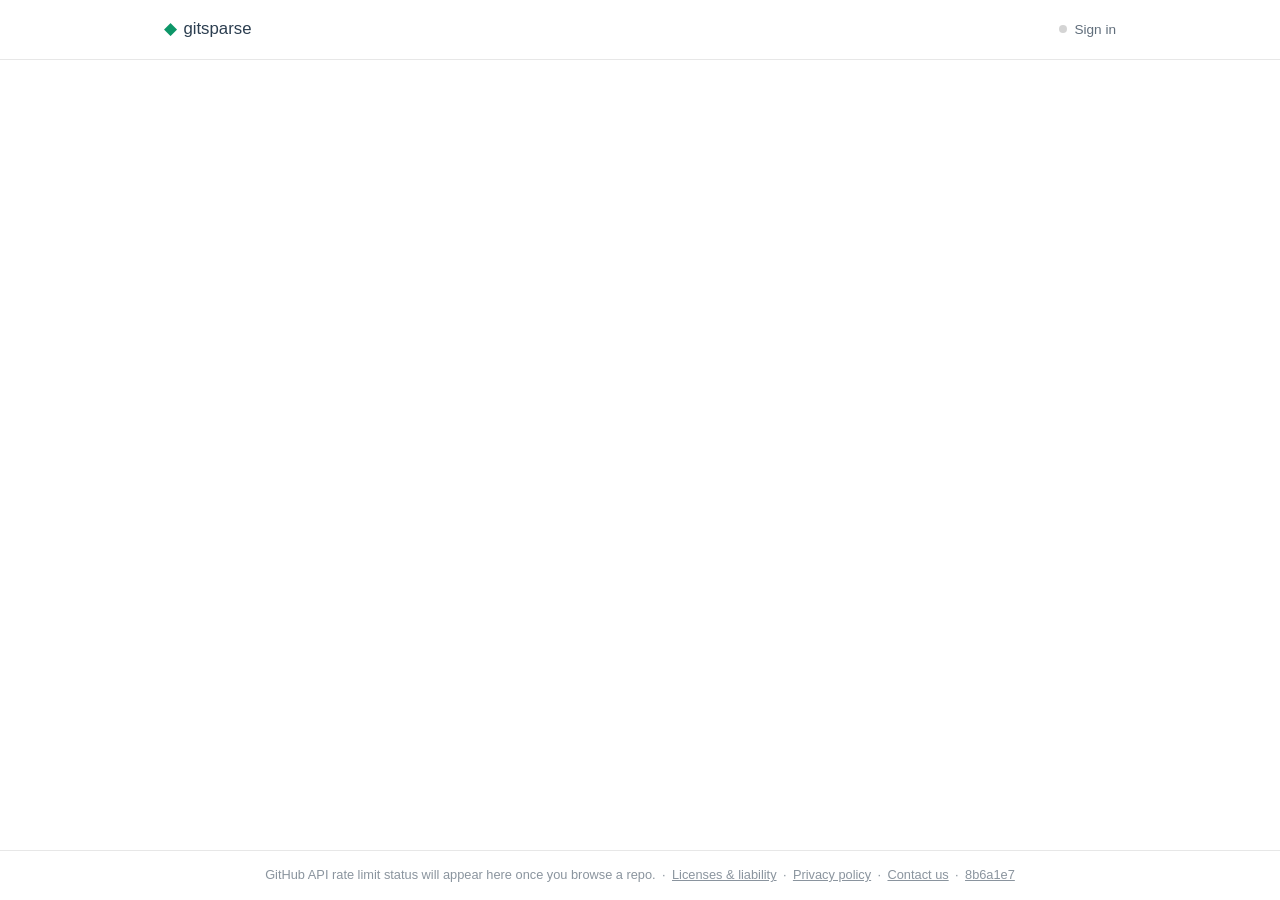
==== index.html @ f4ab6901 "Deploy 8b6a1e7bdf6bcc2fef080df11fe97173feb3bd95 gitsparse/gitsparse@8b6a1e7bdf6bcc2fef080df11fe97173" ====
<!DOCTYPE html><html lang="en"><head>
    <meta charset="UTF-8">
    <link rel="icon" href="/favicon.ico">
    <meta name="viewport" content="width=device-width, initial-scale=1.0">
    <meta name="google-adsense-account" content="ca-pub-4650224793268391">

    <title>gitsparse — download just a folder from any GitHub repo</title>
    <meta name="description" content="Paste a GitHub folder URL and gitsparse previews and zips up just that subfolder — no cloning the whole repo, no backend, entirely in your browser.">
    <link rel="canonical" href="https://gitsparse.com/">
    <meta name="robots" content="index, follow">

    <meta property="og:type" content="website">
    <meta property="og:site_name" content="gitsparse">
    <meta property="og:url" content="https://gitsparse.com/">
    <meta property="og:title" content="gitsparse — download just a folder from any GitHub repo">
    <meta property="og:description" content="Paste a GitHub folder URL and gitsparse previews and zips up just that subfolder — no cloning the whole repo, no backend, entirely in your browser.">

    <meta name="twitter:card" content="summary">
    <meta name="twitter:title" content="gitsparse — download just a folder from any GitHub repo">
    <meta name="twitter:description" content="Paste a GitHub folder URL and gitsparse previews and zips up just that subfolder — no cloning the whole repo, no backend, entirely in your browser.">

    <script type="application/ld+json">
      {
        "@context": "https://schema.org",
        "@type": "WebApplication",
        "name": "gitsparse",
        "url": "https://gitsparse.com/",
        "description": "Download just a subfolder of a GitHub repository as a zip, without cloning the whole repo. Runs entirely in the browser.",
        "applicationCategory": "DeveloperApplication",
        "operatingSystem": "Any",
        "offers": {
          "@type": "Offer",
          "price": "0",
          "priceCurrency": "USD"
        }
      }
    </script>

    <script type="text/javascript">
      // Un-packs the path that public/404.html redirected here with, restoring the real
      // URL via history.replaceState before the router boots. See
      // https://github.com/rafgraph/spa-github-pages
      (function (l) {
        if (l.search[1] === '/') {
          var decoded = l.search
            .slice(1)
            .split('&')
            .map(function (s) {
              return s.replace(/~and~/g, '&');
            })
            .join('?');
          window.history.replaceState(null, '', l.pathname.slice(0, -1) + decoded + l.hash);
        }
      })(window.location);
    </script>
    <script type="module" crossorigin="" src="/assets/index-CAFtQGKT.js"></script>
    <link rel="stylesheet" crossorigin="" href="/assets/index-BZd_1tlo.css">
  </head>
  <body>
    <div id="app" data-v-app=""><header data-v-5bc2dec6="" class="site-header"><div data-v-5bc2dec6="" class="site-header-inner"><a data-v-5bc2dec6="" href="/" class="router-link-active router-link-exact-active brand" aria-current="page"><span data-v-5bc2dec6="" class="brand-mark">◆</span><span data-v-5bc2dec6="">gitsparse</span></a><div data-v-5bc2dec6="" class="auth-status"><a data-v-5bc2dec6="" href="/auth" class="auth-link"><span data-v-5bc2dec6="" class="dot dot-off"></span> Sign in</a><!----></div></div></header><main data-v-5bc2dec6=""><div data-v-c1a6a18c="" data-v-5bc2dec6="" class="landing"><section data-v-c1a6a18c="" class="hero"><h1 data-v-c1a6a18c="">Download just a slice of a GitHub repo</h1><p data-v-c1a6a18c="" class="tagline"> Paste a link to any folder on GitHub and gitsparse previews the files and zips up only that subfolder — no cloning the whole repo required. </p><form data-v-c1a6a18c="" class="input-row"><input data-v-c1a6a18c="" class="input" type="text" placeholder="https://github.com/microsoft/Web-Dev-For-Beginners/tree/main/4-typing-game" autofocus=""><button data-v-c1a6a18c="" type="submit" class="btn btn-primary">Go</button></form><!----><p data-v-c1a6a18c="" class="example-hint"> Or see it in action: <a data-v-c1a6a18c="" href="/microsoft/Web-Dev-For-Beginners/tree/main/4-typing-game" class="">Web-Dev-For-Beginners/4-typing-game</a></p></section><section data-v-c1a6a18c="" class="instructions card"><h2 data-v-c1a6a18c="">How it works</h2><ol data-v-c1a6a18c=""><li data-v-c1a6a18c="">Paste any GitHub folder link into the box above, or</li><li data-v-c1a6a18c=""> just swap the domain in your browser's address bar yourself — no need to visit GitHub first: </li></ol><div data-v-c1a6a18c="" class="example"><div data-v-c1a6a18c="" class="example-row"><span data-v-c1a6a18c="" class="example-label">GitHub</span><code data-v-c1a6a18c="">github.com/microsoft/Web-Dev-For-Beginners/tree/main/4-typing-game</code></div><div data-v-c1a6a18c="" class="example-arrow">↓</div><div data-v-c1a6a18c="" class="example-row"><span data-v-c1a6a18c="" class="example-label accent">gitsparse</span><code data-v-c1a6a18c="">gitsparse.com/microsoft/Web-Dev-For-Beginners/tree/main/4-typing-game</code></div></div><p data-v-c1a6a18c="" class="note"> Works on a whole repo too — <code data-v-c1a6a18c="">gitsparse.com/microsoft/Web-Dev-For-Beginners</code> browses everything from the root. </p></section></div></main><footer data-v-5bc2dec6="" class="site-footer"><div data-v-5bc2dec6="" class="site-footer-inner"><span data-v-5bc2dec6="">GitHub API rate limit status will appear here once you browse a repo.</span><span data-v-5bc2dec6="" class="sep">·</span><a data-v-5bc2dec6="" href="/legal" class="">Licenses &amp; liability</a><span data-v-5bc2dec6="" class="sep">·</span><a data-v-5bc2dec6="" href="/privacy" class="">Privacy policy</a><span data-v-5bc2dec6="" class="sep">·</span><a data-v-5bc2dec6="" href="https://github.com/gitsparse/gitsparse.github.io/issues" target="_blank" rel="noopener noreferrer">Contact us</a><span data-v-5bc2dec6="" class="sep">·</span><a data-v-5bc2dec6="" href="https://github.com/gitsparse/gitsparse/commit/8b6a1e7bdf6bcc2fef080df11fe97173feb3bd95" target="_blank" rel="noopener noreferrer">8b6a1e7</a></div></footer></div>
  

</body></html>
---- assets/index-BZd_1tlo.css ----
:root{--vt-c-white:#fff;--vt-c-white-soft:#f8f8f8;--vt-c-white-mute:#f2f2f2;--vt-c-black:#181818;--vt-c-black-soft:#222;--vt-c-black-mute:#282828;--vt-c-indigo:#2c3e50;--vt-c-divider-light-1:#3c3c3c4a;--vt-c-divider-light-2:#3c3c3c1f;--vt-c-divider-dark-1:#545454a6;--vt-c-divider-dark-2:#5454547a;--vt-c-text-light-1:var(--vt-c-indigo);--vt-c-text-light-2:#3c3c3ca8;--vt-c-text-dark-1:var(--vt-c-white);--vt-c-text-dark-2:#ebebeba3;--color-background:var(--vt-c-white);--color-background-soft:var(--vt-c-white-soft);--color-background-mute:var(--vt-c-white-mute);--color-border:var(--vt-c-divider-light-2);--color-border-hover:var(--vt-c-divider-light-1);--color-heading:var(--vt-c-text-light-1);--color-text:var(--vt-c-text-light-1);--color-accent:#0d9668;--color-accent-hover:#0b7a55;--color-accent-soft:#0d96681f;--radius-sm:6px;--radius-md:12px;--section-gap:160px}@media (prefers-color-scheme:dark){:root{--color-background:var(--vt-c-black);--color-background-soft:var(--vt-c-black-soft);--color-background-mute:var(--vt-c-black-mute);--color-border:var(--vt-c-divider-dark-2);--color-border-hover:var(--vt-c-divider-dark-1);--color-heading:var(--vt-c-text-dark-1);--color-text:var(--vt-c-text-dark-2);--color-accent:#22c38e;--color-accent-hover:#2fdaa1;--color-accent-soft:#22c38e29}}*,:before,:after{box-sizing:border-box;margin:0;font-weight:400}body{min-height:100vh;color:var(--color-text);background:var(--color-background);text-rendering:optimizelegibility;-webkit-font-smoothing:antialiased;-moz-osx-font-smoothing:grayscale;font-family:Inter,-apple-system,BlinkMacSystemFont,Segoe UI,Roboto,Oxygen,Ubuntu,Cantarell,Fira Sans,Droid Sans,Helvetica Neue,sans-serif;font-size:15px;line-height:1.6;transition:color .5s,background-color .5s}#app{min-height:100vh;font-weight:400}a{color:var(--color-accent);text-decoration:none;transition:color .2s}@media (hover:hover){a:hover{color:var(--color-accent-hover)}}.btn{border-radius:var(--radius-sm);border:1px solid var(--color-border);background:var(--color-background-soft);color:var(--color-text);cursor:pointer;justify-content:center;align-items:center;gap:.4rem;padding:.65rem 1.15rem;font-family:inherit;font-size:.95rem;font-weight:600;transition:background-color .15s,border-color .15s,opacity .15s;display:inline-flex}.btn:hover:not(:disabled){border-color:var(--color-border-hover)}.btn:disabled{opacity:.5;cursor:not-allowed}.btn-primary{background:var(--color-accent);border-color:var(--color-accent);color:#fff}.btn-primary:hover:not(:disabled){background:var(--color-accent-hover);border-color:var(--color-accent-hover)}.input{border-radius:var(--radius-sm);border:1px solid var(--color-border);background:var(--color-background-soft);color:var(--color-text);padding:.65rem .9rem;font-family:inherit;font-size:.95rem;transition:border-color .15s,box-shadow .15s}.input:focus{border-color:var(--color-accent);box-shadow:0 0 0 3px var(--color-accent-soft);outline:none}.card{border:1px solid var(--color-border);border-radius:var(--radius-md);background:var(--color-background-soft)}code{font-family:ui-monospace,SFMono-Regular,Menlo,Consolas,Liberation Mono,monospace}main[data-v-5bc2dec6]{padding-bottom:3.5rem}.site-header[data-v-5bc2dec6]{border-bottom:1px solid var(--color-border)}.site-header-inner[data-v-5bc2dec6]{justify-content:space-between;align-items:center;max-width:1000px;margin:0 auto;padding:1rem 1.5rem;display:flex}.brand[data-v-5bc2dec6]{color:var(--color-heading);align-items:center;gap:.4rem;font-size:1.05rem;font-weight:700;display:inline-flex}.brand[data-v-5bc2dec6]:hover{color:var(--color-heading)}.brand-mark[data-v-5bc2dec6]{color:var(--color-accent)}.auth-status[data-v-5bc2dec6]{align-items:center;gap:.75rem;display:flex}.auth-link[data-v-5bc2dec6]{color:var(--color-text);opacity:.75;align-items:center;gap:.45rem;font-size:.85rem;display:inline-flex}.auth-link[data-v-5bc2dec6]:hover{opacity:1;color:var(--color-heading)}.sign-out-btn[data-v-5bc2dec6]{font:inherit;color:var(--color-text);opacity:.6;border:1px solid var(--color-border);border-radius:var(--radius-sm);cursor:pointer;background:0 0;padding:.25rem .6rem;font-size:.8rem;transition:opacity .15s,border-color .15s}.sign-out-btn[data-v-5bc2dec6]:hover{opacity:1;border-color:var(--color-border-hover);color:var(--color-heading)}.dot[data-v-5bc2dec6]{border-radius:50%;flex:none;width:.5rem;height:.5rem}.dot-on[data-v-5bc2dec6]{background:var(--color-accent)}.dot-off[data-v-5bc2dec6]{background:var(--color-border-hover)}.site-footer[data-v-5bc2dec6]{border-top:1px solid var(--color-border);background:var(--color-background);position:fixed;bottom:0;left:0;right:0}.site-footer-inner[data-v-5bc2dec6]{opacity:.55;text-align:center;max-width:1000px;margin:0 auto;padding:.9rem 1.5rem;font-size:.8rem}.site-footer-inner .sep[data-v-5bc2dec6]{margin:0 .4rem}.site-footer-inner a[data-v-5bc2dec6]{color:inherit;text-decoration:underline}.site-footer-inner a[data-v-5bc2dec6]:hover{color:var(--color-accent)}.repo-browser[data-v-0485029e]{max-width:900px;margin:0 auto;padding:2rem 1.5rem 3rem}.breadcrumbs[data-v-0485029e]{word-break:break-word;margin-bottom:1.25rem;font-size:.95rem}.crumb[data-v-0485029e]{color:var(--color-heading);font-weight:600}.branch-select[data-v-0485029e]{font:inherit;color:var(--color-text);opacity:.75;border:none;border-bottom:1px dashed var(--color-border-hover);cursor:pointer;background:0 0;border-radius:0;max-width:12rem;padding:0 .1rem;font-size:.9rem}.branch-select[data-v-0485029e]:hover,.branch-select[data-v-0485029e]:focus{opacity:1;color:var(--color-heading);outline:none}.sep[data-v-0485029e]{opacity:.4;margin:0 .3rem}.toolbar[data-v-0485029e]{flex-wrap:wrap;align-items:center;gap:.9rem;margin-bottom:1.5rem;padding:1rem 1.25rem;display:flex}.estimate[data-v-0485029e]{opacity:.75;font-size:.88rem}.license-badge[data-v-0485029e]{background:var(--color-background-mute);color:var(--color-text);opacity:.8;border-radius:999px;align-items:center;gap:.35rem;padding:.25rem .6rem;font-size:.8rem;display:inline-flex}.license-badge[data-v-0485029e]:hover{opacity:1;color:var(--color-heading)}.root-note[data-v-0485029e]{opacity:.85;flex-direction:column;gap:.5rem;font-size:.88rem;display:flex}.clone-cmd[data-v-0485029e]{border:1px solid var(--color-border);border-radius:var(--radius-sm);background:var(--color-background);color:var(--color-text);cursor:pointer;align-self:flex-start;align-items:center;gap:.6rem;padding:.4rem .7rem;font-family:inherit;transition:border-color .15s;display:inline-flex}.clone-cmd[data-v-0485029e]:hover{border-color:var(--color-accent)}.clone-cmd code[data-v-0485029e]{font-size:.85rem}.clone-cmd-hint[data-v-0485029e]{opacity:.65;white-space:nowrap;font-size:.75rem}.status[data-v-0485029e]{text-align:center;opacity:.7;padding:2rem 0}.status.error[data-v-0485029e]{color:#e5484d;opacity:1}.error[data-v-0485029e]{color:#e5484d}.error-block[data-v-0485029e]{text-align:center;padding:2rem 0 1rem}.tech-details[data-v-0485029e]{text-align:left;border:1px solid var(--color-border);border-radius:var(--radius-sm);max-width:32rem;margin:1rem auto 0;padding:.5rem .9rem;font-size:.85rem}.tech-details summary[data-v-0485029e]{cursor:pointer;color:var(--color-text);opacity:.75}.tech-details dl[data-v-0485029e]{grid-template-columns:auto 1fr;gap:.35rem .75rem;margin:.75rem 0 .25rem;display:grid}.tech-details dt[data-v-0485029e]{opacity:.6;white-space:nowrap}.tech-details dd[data-v-0485029e]{word-break:break-word;margin:0}.tech-details code[data-v-0485029e]{font-size:.82rem}.entries[data-v-0485029e]{overflow:hidden}.entry-row[data-v-0485029e]{border-bottom:1px solid var(--color-border);color:var(--color-text);align-items:center;gap:.65rem;padding:.6rem 1.1rem;display:flex}.entry-row[data-v-0485029e]:last-child{border-bottom:none}.entry-row.is-dir[data-v-0485029e]{cursor:pointer}@media (hover:hover){.entry-row.is-dir[data-v-0485029e]:hover{background:var(--color-background-mute)}}.entry-icon[data-v-0485029e]{flex:none;font-size:.95rem}.entry-name[data-v-0485029e]{overflow-wrap:anywhere;flex:1;font-size:.92rem}.entry-row.is-dir .entry-name[data-v-0485029e]{color:var(--color-heading);font-weight:500}.entry-size[data-v-0485029e]{opacity:.6;white-space:nowrap;flex:none;font-size:.85rem}.entries .status[data-v-0485029e]{padding:1.5rem}.landing[data-v-c1a6a18c]{flex-direction:column;gap:2.5rem;max-width:720px;margin:0 auto;padding:4rem 1.5rem 3rem;display:flex}.hero[data-v-c1a6a18c]{text-align:center}h1[data-v-c1a6a18c]{color:var(--color-heading);margin:0 0 .9rem;font-size:2.1rem;line-height:1.25}.tagline[data-v-c1a6a18c]{color:var(--color-text);opacity:.75;max-width:34rem;margin:0 auto 2rem}.input-row[data-v-c1a6a18c]{gap:.6rem;display:flex}.input-row .input[data-v-c1a6a18c]{flex:1;font-size:1rem}.input-row .btn[data-v-c1a6a18c]{padding-left:1.5rem;padding-right:1.5rem}.error[data-v-c1a6a18c]{color:#e5484d;text-align:left;margin-top:.85rem;font-size:.9rem}.example-hint[data-v-c1a6a18c]{opacity:.7;margin-top:.85rem;font-size:.85rem}.instructions[data-v-c1a6a18c]{padding:1.75rem 2rem}.instructions h2[data-v-c1a6a18c]{color:var(--color-heading);margin:0 0 .9rem;font-size:1.05rem}.instructions ol[data-v-c1a6a18c]{opacity:.85;flex-direction:column;gap:.3rem;margin:0 0 1.25rem;padding-left:1.25rem;display:flex}.example[data-v-c1a6a18c]{border-radius:var(--radius-sm);background:var(--color-background);flex-direction:column;align-items:center;gap:.4rem;padding:1.1rem;display:flex}.example-row[data-v-c1a6a18c]{align-items:center;gap:.6rem;width:100%;display:flex}.example-label[data-v-c1a6a18c]{text-transform:uppercase;letter-spacing:.04em;opacity:.6;text-align:right;flex:0 0 5.5rem;font-size:.75rem;font-weight:600}.example-label.accent[data-v-c1a6a18c]{color:var(--color-accent);opacity:1}.example-row code[data-v-c1a6a18c]{background:var(--color-background-mute);word-break:break-all;border-radius:4px;flex:1;padding:.35rem .6rem;font-size:.85rem}.example-arrow[data-v-c1a6a18c]{opacity:.4;font-size:.9rem}.note[data-v-c1a6a18c]{opacity:.7;margin-top:1.1rem;font-size:.88rem}.auth-page[data-v-676f521e]{max-width:640px;margin:0 auto;padding:3rem 1.5rem}h1[data-v-676f521e]{color:var(--color-heading);margin:0 0 .75rem;font-size:1.6rem}.tagline[data-v-676f521e]{opacity:.75;margin:0 0 1.75rem}.card[data-v-676f521e]{margin-bottom:1.5rem;padding:1.5rem 1.75rem}.status-card[data-v-676f521e]{flex-wrap:wrap;justify-content:space-between;align-items:center;gap:1rem;display:flex}.status-line[data-v-676f521e]{align-items:center;gap:.5rem;margin:0;display:flex}.dot[data-v-676f521e]{border-radius:50%;flex:none;width:.55rem;height:.55rem}.dot-on[data-v-676f521e]{background:var(--color-accent)}.dot-off[data-v-676f521e]{background:var(--color-border-hover)}.token-hint[data-v-676f521e]{opacity:.7;margin-left:.25rem;font-size:.85rem}.instructions h2[data-v-676f521e]{color:var(--color-heading);margin:0 0 .9rem;font-size:1.05rem}.instructions ol[data-v-676f521e]{opacity:.9;flex-direction:column;gap:.5rem;margin:0 0 1.5rem;padding-left:1.25rem;display:flex}.token-row[data-v-676f521e]{gap:.6rem;display:flex}.token-row .input[data-v-676f521e]{flex:1;font-family:ui-monospace,SFMono-Regular,Menlo,Consolas,monospace}.result[data-v-676f521e]{margin-top:.85rem;font-size:.9rem}.result.ok[data-v-676f521e]{color:var(--color-accent)}.result.error[data-v-676f521e]{color:#e5484d}.note[data-v-676f521e]{opacity:.65;margin-top:1.25rem;font-size:.85rem}.download-page[data-v-ebc4fee3]{max-width:560px;margin:0 auto;padding:3rem 1.5rem}.target[data-v-ebc4fee3]{text-align:center;opacity:.85;word-break:break-word;margin:0 0 1.75rem}.target strong[data-v-ebc4fee3]{color:var(--color-heading)}.branch-tag[data-v-ebc4fee3]{background:var(--color-background-mute);opacity:.75;border-radius:999px;margin-left:.5rem;padding:.1rem .5rem;font-size:.8rem}.steps[data-v-ebc4fee3]{margin:0;padding:.5rem 0;list-style:none}.step[data-v-ebc4fee3]{align-items:flex-start;gap:.75rem;padding:.75rem 1.25rem;display:flex}.step-icon[data-v-ebc4fee3]{text-align:center;opacity:.5;flex:none;width:1.2rem;font-size:.95rem;line-height:1.5rem}.step.done .step-icon[data-v-ebc4fee3]{color:var(--color-accent);opacity:1}.step.error .step-icon[data-v-ebc4fee3]{color:#e5484d;opacity:1}.step.active .step-icon[data-v-ebc4fee3]{color:var(--color-accent);opacity:1;animation:1s ease-in-out infinite pulse-ebc4fee3}@keyframes pulse-ebc4fee3{0%,to{opacity:.3}50%{opacity:1}}.step-text[data-v-ebc4fee3]{flex-direction:column;gap:.15rem;min-width:0;display:flex}.step-label[data-v-ebc4fee3]{font-size:.95rem}.step.pending .step-label[data-v-ebc4fee3]{opacity:.5}.step-detail[data-v-ebc4fee3]{opacity:.6;text-overflow:ellipsis;white-space:nowrap;font-size:.8rem;overflow:hidden}.result-block[data-v-ebc4fee3]{text-align:center;margin-top:1.75rem}.error[data-v-ebc4fee3]{color:#e5484d}.success[data-v-ebc4fee3]{opacity:.85}.license-note[data-v-ebc4fee3]{opacity:.65;margin-top:.5rem;font-size:.85rem}.actions[data-v-ebc4fee3]{justify-content:center;gap:.75rem;margin-top:1rem;display:flex}.terminal-page[data-v-55a815c2]{max-width:640px;margin:0 auto;padding:2.5rem 1.5rem 3rem}.back-link[data-v-55a815c2]{opacity:.7;margin-bottom:1.5rem;font-size:.85rem;display:inline-block}.back-link[data-v-55a815c2]:hover{opacity:1}h1[data-v-55a815c2]{color:var(--color-heading);margin:0 0 .6rem;font-size:1.5rem}.target[data-v-55a815c2]{opacity:.8;word-break:break-word;margin:0 0 2rem}.target strong[data-v-55a815c2]{color:var(--color-heading)}.branch-tag[data-v-55a815c2]{background:var(--color-background-mute);opacity:.75;border-radius:999px;margin-left:.5rem;padding:.1rem .5rem;font-size:.8rem}.step[data-v-55a815c2]{margin-bottom:1.25rem;padding:1.5rem 1.75rem}.step h2[data-v-55a815c2]{color:var(--color-heading);margin:0 0 .6rem;font-size:1rem}.step p[data-v-55a815c2]{opacity:.8;margin:0 0 1rem;font-size:.9rem}.code-block[data-v-55a815c2]{text-align:left;border:1px solid var(--color-border);border-radius:var(--radius-sm);background:var(--color-background);width:100%;color:var(--color-text);cursor:pointer;justify-content:space-between;align-items:flex-start;gap:1rem;padding:.75rem 1rem;font-family:inherit;transition:border-color .15s;display:flex}.code-block[data-v-55a815c2]:hover{border-color:var(--color-accent)}.code-block code[data-v-55a815c2]{white-space:pre-wrap;word-break:break-all;flex:1;font-size:.85rem}.copy-hint[data-v-55a815c2]{opacity:.65;white-space:nowrap;flex:none;font-size:.75rem}.note[data-v-55a815c2]{opacity:.65;font-size:.85rem}.note code[data-v-55a815c2]{font-size:.82rem}.explained-page[data-v-4fae4dad]{max-width:640px;margin:0 auto;padding:2.5rem 1.5rem 3rem}.back-link[data-v-4fae4dad]{opacity:.7;margin-bottom:1.5rem;font-size:.85rem;display:inline-block}.back-link[data-v-4fae4dad]:hover{opacity:1}h1[data-v-4fae4dad]{color:var(--color-heading);margin:0 0 1.75rem;font-size:1.4rem}.step[data-v-4fae4dad]{margin-bottom:1.25rem;padding:1.5rem 1.75rem}.step h2[data-v-4fae4dad]{color:var(--color-heading);margin:0 0 .75rem;font-size:1rem}.step p[data-v-4fae4dad]{opacity:.85;margin:0 0 .85rem;font-size:.92rem;line-height:1.6}.step p[data-v-4fae4dad]:last-child{margin-bottom:0}.step ul[data-v-4fae4dad]{opacity:.85;margin:0 0 .85rem;padding-left:1.25rem;font-size:.92rem;line-height:1.6}.step code[data-v-4fae4dad]{background:var(--color-background-mute);border-radius:4px;padding:.1rem .35rem;font-size:.85rem}.legal-page[data-v-8387b475]{max-width:640px;margin:0 auto;padding:3rem 1.5rem}h1[data-v-8387b475]{color:var(--color-heading);margin:0 0 .75rem;font-size:1.6rem}.tagline[data-v-8387b475]{opacity:.75;margin:0 0 1.75rem}.step[data-v-8387b475]{margin-bottom:1.25rem;padding:1.5rem 1.75rem}.step h2[data-v-8387b475]{color:var(--color-heading);margin:0 0 .75rem;font-size:1rem}.step p[data-v-8387b475]{opacity:.85;margin:0 0 .85rem;font-size:.92rem;line-height:1.6}.step p[data-v-8387b475]:last-child{margin-bottom:0}.privacy-page[data-v-16683fd3]{max-width:640px;margin:0 auto;padding:3rem 1.5rem}h1[data-v-16683fd3]{color:var(--color-heading);margin:0 0 .75rem;font-size:1.6rem}.tagline[data-v-16683fd3]{opacity:.75;margin:0 0 .5rem}.effective-date[data-v-16683fd3]{opacity:.55;margin:0 0 1.75rem;font-size:.8rem}.step[data-v-16683fd3]{margin-bottom:1.25rem;padding:1.5rem 1.75rem}.step h2[data-v-16683fd3]{color:var(--color-heading);margin:0 0 .75rem;font-size:1rem}.step p[data-v-16683fd3]{opacity:.85;margin:0 0 .85rem;font-size:.92rem;line-height:1.6}.step ul[data-v-16683fd3]{margin:0;padding-left:1.25rem;font-size:.92rem;line-height:1.6}.step p[data-v-16683fd3]:last-child,.step ul[data-v-16683fd3]:last-child{margin-bottom:0}
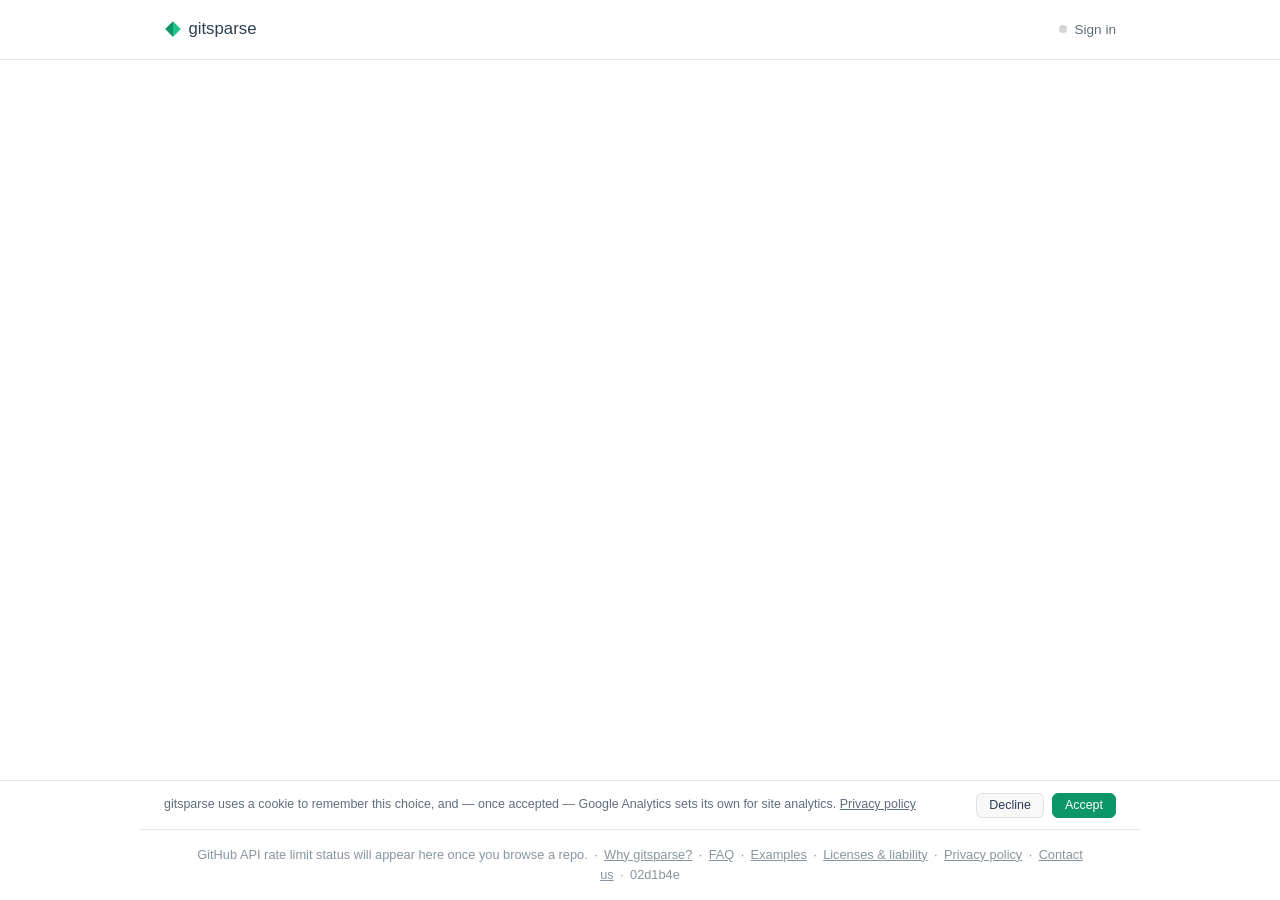
==== commit be84e3f8: "Deploy 02d1b4efd353de932c02ec59373404e5c52d93d1 gitsparse/gitsparse@02d1b4efd353de932c02ec59373404e5" ====
--- a/index.html
+++ b/index.html
@@ -1,11 +1,18 @@
 <!DOCTYPE html><html lang="en"><head>
     <meta charset="UTF-8">
-    <link rel="icon" href="/favicon.ico">
+    <meta http-equiv="Content-Security-Policy" content="default-src 'self'; script-src 'self' https://www.googletagmanager.com; style-src 'self'; img-src 'self'; connect-src 'self' https://api.github.com https://raw.githubusercontent.com https://*.google-analytics.com https://www.googletagmanager.com; frame-src 'none'; object-src 'none'; base-uri 'self'; form-action 'self'; upgrade-insecure-requests">
+    <!--
+      No CSP meta tag here — it's injected by the build-only Vite plugin in
+      vite.config.ts instead, so `npm run dev` isn't left unstyled (see that file for
+      why: dev-mode CSS HMR needs inline <style> tags, which a strict style-src blocks).
+    -->
+    <link rel="icon" type="image/svg+xml" href="/favicon.svg">
+    <link rel="icon" href="/favicon.ico" sizes="any">
+    <link rel="apple-touch-icon" href="/apple-touch-icon.png">
     <meta name="viewport" content="width=device-width, initial-scale=1.0">
-    <meta name="google-adsense-account" content="ca-pub-4650224793268391">
 
     <title>gitsparse — download just a folder from any GitHub repo</title>
-    <meta name="description" content="Paste a GitHub folder URL and gitsparse previews and zips up just that subfolder — no cloning the whole repo, no backend, entirely in your browser.">
+    <meta name="description" content="Paste a GitHub folder URL and gitsparse previews the files and zips up just that subfolder — no cloning the whole repo, no backend, entirely in your browser.">
     <link rel="canonical" href="https://gitsparse.com/">
     <meta name="robots" content="index, follow">
 
@@ -13,11 +20,11 @@
     <meta property="og:site_name" content="gitsparse">
     <meta property="og:url" content="https://gitsparse.com/">
     <meta property="og:title" content="gitsparse — download just a folder from any GitHub repo">
-    <meta property="og:description" content="Paste a GitHub folder URL and gitsparse previews and zips up just that subfolder — no cloning the whole repo, no backend, entirely in your browser.">
+    <meta property="og:description" content="Paste a GitHub folder URL and gitsparse previews the files and zips up just that subfolder — no cloning the whole repo, no backend, entirely in your browser.">
 
     <meta name="twitter:card" content="summary">
     <meta name="twitter:title" content="gitsparse — download just a folder from any GitHub repo">
-    <meta name="twitter:description" content="Paste a GitHub folder URL and gitsparse previews and zips up just that subfolder — no cloning the whole repo, no backend, entirely in your browser.">
+    <meta name="twitter:description" content="Paste a GitHub folder URL and gitsparse previews the files and zips up just that subfolder — no cloning the whole repo, no backend, entirely in your browser.">
 
     <script type="application/ld+json">
       {
@@ -31,33 +38,23 @@
         "offers": {
           "@type": "Offer",
           "price": "0",
-          "priceCurrency": "USD"
+          "priceCurrency": "EUR"
         }
       }
     </script>
 
-    <script type="text/javascript">
-      // Un-packs the path that public/404.html redirected here with, restoring the real
-      // URL via history.replaceState before the router boots. See
-      // https://github.com/rafgraph/spa-github-pages
-      (function (l) {
-        if (l.search[1] === '/') {
-          var decoded = l.search
-            .slice(1)
-            .split('&')
-            .map(function (s) {
-              return s.replace(/~and~/g, '&');
-            })
-            .join('?');
-          window.history.replaceState(null, '', l.pathname.slice(0, -1) + decoded + l.hash);
-        }
-      })(window.location);
-    </script>
-    <script type="module" crossorigin="" src="/assets/index-CAFtQGKT.js"></script>
-    <link rel="stylesheet" crossorigin="" href="/assets/index-BZd_1tlo.css">
+    <!--
+      No Google Analytics tag here — it's loaded dynamically by src/api/analytics.ts,
+      only once the cookie banner is accepted. See that file for why: a static tag here
+      would load unconditionally regardless of the visitor's choice, and its inline
+      config script would be blocked by the CSP anyway (no 'unsafe-inline' in script-src).
+    -->
+    <script src="/spa-decode.js"></script>
+    <script type="module" crossorigin="" src="/assets/index-Zhk2xZ3q.js"></script>
+    <link rel="stylesheet" crossorigin="" href="/assets/index-BF_KJ3vE.css">
   </head>
   <body>
-    <div id="app" data-v-app=""><header data-v-5bc2dec6="" class="site-header"><div data-v-5bc2dec6="" class="site-header-inner"><a data-v-5bc2dec6="" href="/" class="router-link-active router-link-exact-active brand" aria-current="page"><span data-v-5bc2dec6="" class="brand-mark">◆</span><span data-v-5bc2dec6="">gitsparse</span></a><div data-v-5bc2dec6="" class="auth-status"><a data-v-5bc2dec6="" href="/auth" class="auth-link"><span data-v-5bc2dec6="" class="dot dot-off"></span> Sign in</a><!----></div></div></header><main data-v-5bc2dec6=""><div data-v-c1a6a18c="" data-v-5bc2dec6="" class="landing"><section data-v-c1a6a18c="" class="hero"><h1 data-v-c1a6a18c="">Download just a slice of a GitHub repo</h1><p data-v-c1a6a18c="" class="tagline"> Paste a link to any folder on GitHub and gitsparse previews the files and zips up only that subfolder — no cloning the whole repo required. </p><form data-v-c1a6a18c="" class="input-row"><input data-v-c1a6a18c="" class="input" type="text" placeholder="https://github.com/microsoft/Web-Dev-For-Beginners/tree/main/4-typing-game" autofocus=""><button data-v-c1a6a18c="" type="submit" class="btn btn-primary">Go</button></form><!----><p data-v-c1a6a18c="" class="example-hint"> Or see it in action: <a data-v-c1a6a18c="" href="/microsoft/Web-Dev-For-Beginners/tree/main/4-typing-game" class="">Web-Dev-For-Beginners/4-typing-game</a></p></section><section data-v-c1a6a18c="" class="instructions card"><h2 data-v-c1a6a18c="">How it works</h2><ol data-v-c1a6a18c=""><li data-v-c1a6a18c="">Paste any GitHub folder link into the box above, or</li><li data-v-c1a6a18c=""> just swap the domain in your browser's address bar yourself — no need to visit GitHub first: </li></ol><div data-v-c1a6a18c="" class="example"><div data-v-c1a6a18c="" class="example-row"><span data-v-c1a6a18c="" class="example-label">GitHub</span><code data-v-c1a6a18c="">github.com/microsoft/Web-Dev-For-Beginners/tree/main/4-typing-game</code></div><div data-v-c1a6a18c="" class="example-arrow">↓</div><div data-v-c1a6a18c="" class="example-row"><span data-v-c1a6a18c="" class="example-label accent">gitsparse</span><code data-v-c1a6a18c="">gitsparse.com/microsoft/Web-Dev-For-Beginners/tree/main/4-typing-game</code></div></div><p data-v-c1a6a18c="" class="note"> Works on a whole repo too — <code data-v-c1a6a18c="">gitsparse.com/microsoft/Web-Dev-For-Beginners</code> browses everything from the root. </p></section></div></main><footer data-v-5bc2dec6="" class="site-footer"><div data-v-5bc2dec6="" class="site-footer-inner"><span data-v-5bc2dec6="">GitHub API rate limit status will appear here once you browse a repo.</span><span data-v-5bc2dec6="" class="sep">·</span><a data-v-5bc2dec6="" href="/legal" class="">Licenses &amp; liability</a><span data-v-5bc2dec6="" class="sep">·</span><a data-v-5bc2dec6="" href="/privacy" class="">Privacy policy</a><span data-v-5bc2dec6="" class="sep">·</span><a data-v-5bc2dec6="" href="https://github.com/gitsparse/gitsparse.github.io/issues" target="_blank" rel="noopener noreferrer">Contact us</a><span data-v-5bc2dec6="" class="sep">·</span><a data-v-5bc2dec6="" href="https://github.com/gitsparse/gitsparse/commit/8b6a1e7bdf6bcc2fef080df11fe97173feb3bd95" target="_blank" rel="noopener noreferrer">8b6a1e7</a></div></footer></div>
+    <div id="app" data-v-app=""><header data-v-a8cf512c="" class="site-header"><div data-v-a8cf512c="" class="site-header-inner"><a data-v-a8cf512c="" href="/" class="router-link-active router-link-exact-active brand" aria-current="page"><img data-v-a8cf512c="" src="/favicon.svg" alt="" width="18" height="18" class="brand-mark"><span data-v-a8cf512c="">gitsparse</span></a><div data-v-a8cf512c="" class="auth-status"><a data-v-a8cf512c="" href="/auth" class="auth-link"><span data-v-a8cf512c="" class="dot dot-off"></span> Sign in</a><!----></div></div></header><main data-v-a8cf512c="" class="with-cookie-banner"><div data-v-be2ce125="" data-v-a8cf512c="" class="landing"><section data-v-be2ce125="" class="hero"><h1 data-v-be2ce125="">Download just a slice of a GitHub repo</h1><p data-v-be2ce125="" class="tagline"> Paste a link to any folder on GitHub and gitsparse previews the files and zips up only that subfolder — no cloning the whole repo required. </p><form data-v-be2ce125="" class="input-row"><input data-v-be2ce125="" class="input" type="text" placeholder="https://github.com/bradtraversy/vanillawebprojects/tree/master/form-validator" autofocus=""><button data-v-be2ce125="" type="submit" class="btn btn-primary">Go</button></form><!----><p data-v-be2ce125="" class="example-hint"> Or see it in action: <a data-v-be2ce125="" href="/bradtraversy/vanillawebprojects/tree/master/form-validator" class="">vanillawebprojects/form-validator</a></p></section><section data-v-be2ce125="" class="instructions card"><h2 data-v-be2ce125="">How it works</h2><ol data-v-be2ce125=""><li data-v-be2ce125="">Paste any GitHub folder link into the box above, or</li><li data-v-be2ce125=""> just swap the domain in your browser's address bar yourself — no need to visit GitHub first: </li></ol><div data-v-be2ce125="" class="example"><div data-v-be2ce125="" class="example-row"><span data-v-be2ce125="" class="example-label">GitHub</span><code data-v-be2ce125=""><span data-v-be2ce125="" class="domain domain-from">github.com</span>/bradtraversy/vanillawebprojects/tree/master/form-validator</code></div><div data-v-be2ce125="" class="example-arrow">↓</div><div data-v-be2ce125="" class="example-row"><span data-v-be2ce125="" class="example-label accent">gitsparse</span><code data-v-be2ce125=""><span data-v-be2ce125="" class="domain domain-to">gitsparse.com</span>/bradtraversy/vanillawebprojects/tree/master/form-validator</code></div></div><p data-v-be2ce125="" class="note"> Works on a whole repo too — <code data-v-be2ce125="">gitsparse.com/bradtraversy/vanillawebprojects</code> browses everything from the root. </p></section><section data-v-be2ce125="" class="instructions card"><h2 data-v-be2ce125="">Why not just clone it?</h2><p data-v-be2ce125=""> For big folders, or when you need full history, plain git is the better tool — <code data-v-be2ce125="">git clone --filter=blob:none</code> plus <code data-v-be2ce125="">sparse-checkout</code> does this properly; see the <a data-v-be2ce125="" href="/terminal" class="">terminal instructions</a> for the exact commands. gitsparse trades that flexibility for zero setup: no terminal, no git install, works from a phone. It's for the smaller, more common case — you just want one folder, once, without thinking about git flags. More real examples of when that's worth it are on the <a data-v-be2ce125="" href="/examples" class="">examples page</a>. </p></section></div></main><footer data-v-a8cf512c="" class="site-footer"><div data-v-a8cf512c="" class="cookie-row"><p data-v-a8cf512c="" class="cookie-text"> gitsparse uses a cookie to remember this choice, and — once accepted — Google Analytics sets its own for site analytics. <a data-v-a8cf512c="" href="/privacy" class="">Privacy policy</a></p><div data-v-a8cf512c="" class="cookie-actions"><button data-v-a8cf512c="" type="button" class="btn cookie-btn"> Decline </button><button data-v-a8cf512c="" type="button" class="btn btn-primary cookie-btn"> Accept </button></div></div><div data-v-a8cf512c="" class="site-footer-inner"><span data-v-a8cf512c="">GitHub API rate limit status will appear here once you browse a repo.</span><span data-v-a8cf512c="" class="sep">·</span><a data-v-a8cf512c="" href="/about" class="">Why gitsparse?</a><span data-v-a8cf512c="" class="sep">·</span><a data-v-a8cf512c="" href="/faq" class="">FAQ</a><span data-v-a8cf512c="" class="sep">·</span><a data-v-a8cf512c="" href="/examples" class="">Examples</a><span data-v-a8cf512c="" class="sep">·</span><a data-v-a8cf512c="" href="/legal" class="">Licenses &amp; liability</a><span data-v-a8cf512c="" class="sep">·</span><a data-v-a8cf512c="" href="/privacy" class="">Privacy policy</a><span data-v-a8cf512c="" class="sep">·</span><a data-v-a8cf512c="" href="/contact" class="">Contact us</a><span data-v-a8cf512c="" class="sep">·</span><span data-v-a8cf512c="">02d1b4e</span></div></footer></div>
   
 
 </body></html>
--- a/assets/index-BF_KJ3vE.css
+++ b/assets/index-BF_KJ3vE.css
@@ -0,0 +1 @@
+:root{--vt-c-white:#fff;--vt-c-white-soft:#f8f8f8;--vt-c-white-mute:#f2f2f2;--vt-c-black:#181818;--vt-c-black-soft:#222;--vt-c-black-mute:#282828;--vt-c-indigo:#2c3e50;--vt-c-divider-light-1:#3c3c3c4a;--vt-c-divider-light-2:#3c3c3c1f;--vt-c-divider-dark-1:#545454a6;--vt-c-divider-dark-2:#5454547a;--vt-c-text-light-1:var(--vt-c-indigo);--vt-c-text-light-2:#3c3c3ca8;--vt-c-text-dark-1:var(--vt-c-white);--vt-c-text-dark-2:#ebebeba3;--color-background:var(--vt-c-white);--color-background-soft:var(--vt-c-white-soft);--color-background-mute:var(--vt-c-white-mute);--color-border:var(--vt-c-divider-light-2);--color-border-hover:var(--vt-c-divider-light-1);--color-heading:var(--vt-c-text-light-1);--color-text:var(--vt-c-text-light-1);--color-accent:#0d9668;--color-accent-hover:#0b7a55;--color-accent-soft:#0d96681f;--radius-sm:6px;--radius-md:12px;--section-gap:160px}@media (prefers-color-scheme:dark){:root{--color-background:var(--vt-c-black);--color-background-soft:var(--vt-c-black-soft);--color-background-mute:var(--vt-c-black-mute);--color-border:var(--vt-c-divider-dark-2);--color-border-hover:var(--vt-c-divider-dark-1);--color-heading:var(--vt-c-text-dark-1);--color-text:var(--vt-c-text-dark-2);--color-accent:#22c38e;--color-accent-hover:#2fdaa1;--color-accent-soft:#22c38e29}}*,:before,:after{box-sizing:border-box;margin:0;font-weight:400}body{min-height:100vh;color:var(--color-text);background:var(--color-background);text-rendering:optimizelegibility;-webkit-font-smoothing:antialiased;-moz-osx-font-smoothing:grayscale;font-family:Inter,-apple-system,BlinkMacSystemFont,Segoe UI,Roboto,Oxygen,Ubuntu,Cantarell,Fira Sans,Droid Sans,Helvetica Neue,sans-serif;font-size:15px;line-height:1.6;transition:color .5s,background-color .5s}#app{min-height:100vh;font-weight:400}a{color:var(--color-accent);text-decoration:none;transition:color .2s}@media (hover:hover){a:hover{color:var(--color-accent-hover)}}.btn{border-radius:var(--radius-sm);border:1px solid var(--color-border);background:var(--color-background-soft);color:var(--color-text);cursor:pointer;justify-content:center;align-items:center;gap:.4rem;padding:.65rem 1.15rem;font-family:inherit;font-size:.95rem;font-weight:600;transition:background-color .15s,border-color .15s,opacity .15s;display:inline-flex}.btn:hover:not(:disabled){border-color:var(--color-border-hover);color:var(--color-text)}.btn:disabled{opacity:.5;cursor:not-allowed}.btn-primary{background:var(--color-accent);border-color:var(--color-accent);color:#fff}.btn-primary:hover:not(:disabled){background:var(--color-accent-hover);border-color:var(--color-accent-hover);color:#fff}.input{border-radius:var(--radius-sm);border:1px solid var(--color-border);background:var(--color-background-soft);color:var(--color-text);padding:.65rem .9rem;font-family:inherit;font-size:.95rem;transition:border-color .15s,box-shadow .15s}.input:focus{border-color:var(--color-accent);box-shadow:0 0 0 3px var(--color-accent-soft);outline:none}.card{border:1px solid var(--color-border);border-radius:var(--radius-md);background:var(--color-background-soft)}code{font-family:ui-monospace,SFMono-Regular,Menlo,Consolas,Liberation Mono,monospace}main[data-v-a8cf512c]{padding-bottom:3.5rem;transition:padding-bottom .15s}main.with-cookie-banner[data-v-a8cf512c]{padding-bottom:7rem}.site-header[data-v-a8cf512c]{border-bottom:1px solid var(--color-border)}.site-header-inner[data-v-a8cf512c]{justify-content:space-between;align-items:center;max-width:1000px;margin:0 auto;padding:1rem 1.5rem;display:flex}.brand[data-v-a8cf512c]{color:var(--color-heading);align-items:center;gap:.4rem;font-size:1.05rem;font-weight:700;display:inline-flex}.brand[data-v-a8cf512c]:hover{color:var(--color-heading)}.brand-mark[data-v-a8cf512c]{flex:none;display:block}.auth-status[data-v-a8cf512c]{align-items:center;gap:.75rem;display:flex}.auth-link[data-v-a8cf512c]{color:var(--color-text);opacity:.75;align-items:center;gap:.45rem;font-size:.85rem;display:inline-flex}.auth-link[data-v-a8cf512c]:hover{opacity:1;color:var(--color-heading)}.sign-out-btn[data-v-a8cf512c]{font:inherit;color:var(--color-text);opacity:.6;border:1px solid var(--color-border);border-radius:var(--radius-sm);cursor:pointer;background:0 0;padding:.25rem .6rem;font-size:.8rem;transition:opacity .15s,border-color .15s}.sign-out-btn[data-v-a8cf512c]:hover{opacity:1;border-color:var(--color-border-hover);color:var(--color-heading)}.dot[data-v-a8cf512c]{border-radius:50%;flex:none;width:.5rem;height:.5rem}.dot-on[data-v-a8cf512c]{background:var(--color-accent)}.dot-off[data-v-a8cf512c]{background:var(--color-border-hover)}.site-footer[data-v-a8cf512c]{border-top:1px solid var(--color-border);background:var(--color-background);position:fixed;bottom:0;left:0;right:0}.site-footer-inner[data-v-a8cf512c]{opacity:.55;text-align:center;max-width:1000px;margin:0 auto;padding:.9rem 1.5rem;font-size:.8rem}.site-footer-inner .sep[data-v-a8cf512c]{margin:0 .4rem}.site-footer-inner a[data-v-a8cf512c]{color:inherit;text-decoration:underline}.site-footer-inner a[data-v-a8cf512c]:hover{color:var(--color-accent)}.cookie-row[data-v-a8cf512c]{border-bottom:1px solid var(--color-border);flex-wrap:wrap;justify-content:space-between;align-items:center;gap:1rem;max-width:1000px;margin:0 auto;padding:.7rem 1.5rem;display:flex}.cookie-text[data-v-a8cf512c]{opacity:.75;flex:20rem;margin:0;font-size:.78rem}.cookie-text a[data-v-a8cf512c]{color:inherit;text-decoration:underline}.cookie-actions[data-v-a8cf512c]{flex:none;gap:.5rem;display:flex}.cookie-btn[data-v-a8cf512c]{padding:.3rem .75rem;font-size:.78rem;font-weight:500}.repo-browser[data-v-3f5fd938]{max-width:900px;margin:0 auto;padding:2rem 1.5rem 3rem}.breadcrumbs[data-v-3f5fd938]{word-break:break-word;margin-bottom:1.25rem;font-size:.95rem}.crumb[data-v-3f5fd938]{color:var(--color-heading);font-weight:600}.branch-select[data-v-3f5fd938]{font:inherit;color:var(--color-text);opacity:.75;border:none;border-bottom:1px dashed var(--color-border-hover);cursor:pointer;background:0 0;border-radius:0;max-width:12rem;padding:0 .1rem;font-size:.9rem}.branch-select[data-v-3f5fd938]:hover,.branch-select[data-v-3f5fd938]:focus{opacity:1;color:var(--color-heading);outline:none}.sep[data-v-3f5fd938]{opacity:.4;margin:0 .3rem}.toolbar[data-v-3f5fd938]{flex-direction:column;gap:.85rem;margin-bottom:1.5rem;padding:1rem 1.25rem;display:flex}.toolbar>.btn[data-v-3f5fd938],.toolbar>.license-badge[data-v-3f5fd938]{align-self:flex-start}.toolbar-actions[data-v-3f5fd938],.toolbar-meta[data-v-3f5fd938]{flex-wrap:wrap;align-items:center;gap:.75rem;display:flex}.toolbar-meta[data-v-3f5fd938]{border-top:1px solid var(--color-border);padding-top:.85rem}.estimate[data-v-3f5fd938]{opacity:.75;margin-left:auto;font-size:.88rem}.estimate-progress[data-v-3f5fd938]{background:var(--color-border);border:none;border-radius:999px;flex:auto;min-width:6rem;height:.4rem;overflow:hidden}.download-btn[data-v-3f5fd938]{margin-left:auto}.estimate-progress[data-v-3f5fd938]::-webkit-progress-bar{background-color:var(--color-border);background-image:linear-gradient(90deg, transparent 0%, var(--color-accent) 45%, var(--color-accent) 55%, transparent 100%);background-repeat:no-repeat;background-size:50% 100%;border-radius:999px;animation:1.2s ease-in-out infinite estimate-progress-sweep-3f5fd938}.estimate-progress[data-v-3f5fd938]::-moz-progress-bar{background-color:var(--color-border);background-image:linear-gradient(90deg, transparent 0%, var(--color-accent) 45%, var(--color-accent) 55%, transparent 100%);background-repeat:no-repeat;background-size:50% 100%;border-radius:999px;animation:1.2s ease-in-out infinite estimate-progress-sweep-3f5fd938}@keyframes estimate-progress-sweep-3f5fd938{0%{background-position:-60% 0}to{background-position:160% 0}}.license-badge[data-v-3f5fd938]{background:var(--color-background-mute);color:var(--color-text);opacity:.8;border-radius:999px;align-items:center;gap:.35rem;padding:.25rem .6rem;font-size:.8rem;display:inline-flex}.license-badge[data-v-3f5fd938]:hover{opacity:1;color:var(--color-heading)}.root-note[data-v-3f5fd938]{opacity:.85;flex-direction:column;gap:.5rem;font-size:.88rem;display:flex}.clone-cmd[data-v-3f5fd938]{border:1px solid var(--color-border);border-radius:var(--radius-sm);background:var(--color-background);color:var(--color-text);cursor:pointer;align-self:flex-start;align-items:center;gap:.6rem;padding:.4rem .7rem;font-family:inherit;transition:border-color .15s;display:inline-flex}.clone-cmd[data-v-3f5fd938]:hover{border-color:var(--color-accent)}.clone-cmd code[data-v-3f5fd938]{font-size:.85rem}.clone-cmd-hint[data-v-3f5fd938]{opacity:.65;white-space:nowrap;font-size:.75rem}.status[data-v-3f5fd938]{text-align:center;opacity:.7;padding:2rem 0}.status.error[data-v-3f5fd938]{color:#e5484d;opacity:1}.error[data-v-3f5fd938]{color:#e5484d}.error-block[data-v-3f5fd938]{text-align:center;padding:2rem 0 1rem}.error-cta[data-v-3f5fd938]{margin-top:1.25rem}.tech-details[data-v-3f5fd938]{text-align:left;border:1px solid var(--color-border);border-radius:var(--radius-sm);max-width:32rem;margin:1rem auto 0;padding:.5rem .9rem;font-size:.85rem}.tech-details summary[data-v-3f5fd938]{cursor:pointer;color:var(--color-text);opacity:.75}.tech-details dl[data-v-3f5fd938]{grid-template-columns:auto 1fr;gap:.35rem .75rem;margin:.75rem 0 .25rem;display:grid}.tech-details dt[data-v-3f5fd938]{opacity:.6;white-space:nowrap}.tech-details dd[data-v-3f5fd938]{word-break:break-word;margin:0}.tech-details code[data-v-3f5fd938]{font-size:.82rem}.entries[data-v-3f5fd938]{overflow:hidden}.entry-row[data-v-3f5fd938]{border-bottom:1px solid var(--color-border);color:var(--color-text);align-items:center;gap:.65rem;padding:.6rem 1.1rem;display:flex}.entry-row[data-v-3f5fd938]:last-child{border-bottom:none}.entry-row.is-dir[data-v-3f5fd938]{cursor:pointer}@media (hover:hover){.entry-row.is-dir[data-v-3f5fd938]:hover{background:var(--color-background-mute)}}.entry-icon[data-v-3f5fd938]{flex:none;font-size:.95rem}.entry-name[data-v-3f5fd938]{overflow-wrap:anywhere;flex:1;font-size:.92rem}.entry-row.is-dir .entry-name[data-v-3f5fd938]{color:var(--color-heading);font-weight:500}.entry-size[data-v-3f5fd938]{opacity:.6;white-space:nowrap;flex:none;font-size:.85rem}.entries .status[data-v-3f5fd938]{padding:1.5rem}.landing[data-v-be2ce125]{flex-direction:column;gap:2.5rem;max-width:720px;margin:0 auto;padding:4rem 1.5rem 3rem;display:flex}.hero[data-v-be2ce125]{text-align:center}h1[data-v-be2ce125]{color:var(--color-heading);margin:0 0 .9rem;font-size:2.1rem;line-height:1.25}.tagline[data-v-be2ce125]{color:var(--color-text);opacity:.75;max-width:34rem;margin:0 auto 2rem}.input-row[data-v-be2ce125]{gap:.6rem;display:flex}.input-row .input[data-v-be2ce125]{flex:1;font-size:1rem}.input-row .btn[data-v-be2ce125]{padding-left:1.5rem;padding-right:1.5rem}.error[data-v-be2ce125]{color:#e5484d;text-align:left;margin-top:.85rem;font-size:.9rem}.example-hint[data-v-be2ce125]{opacity:.7;margin-top:.85rem;font-size:.85rem}.instructions[data-v-be2ce125]{padding:1.75rem 2rem}.instructions h2[data-v-be2ce125]{color:var(--color-heading);margin:0 0 .9rem;font-size:1.05rem}.instructions ol[data-v-be2ce125]{opacity:.85;flex-direction:column;gap:.3rem;margin:0 0 1.25rem;padding-left:1.25rem;display:flex}.example[data-v-be2ce125]{border-radius:var(--radius-sm);background:var(--color-background);flex-direction:column;align-items:center;gap:.4rem;padding:1.1rem;display:flex}.example-row[data-v-be2ce125]{align-items:center;gap:.6rem;width:100%;display:flex}.example-label[data-v-be2ce125]{text-transform:uppercase;letter-spacing:.04em;opacity:.6;text-align:right;flex:0 0 5.5rem;font-size:.75rem;font-weight:600}.example-label.accent[data-v-be2ce125]{color:var(--color-accent);opacity:1}.example-row code[data-v-be2ce125]{background:var(--color-background-mute);word-break:break-all;border-radius:4px;flex:1;padding:.35rem .6rem;font-size:.85rem}.example-arrow[data-v-be2ce125]{opacity:.4;font-size:.9rem}.domain[data-v-be2ce125]{white-space:nowrap;border-radius:4px;margin-right:.05rem;padding:.1rem .35rem;font-weight:700}.domain-from[data-v-be2ce125]{color:var(--color-text);background:var(--color-border-hover)}.domain-to[data-v-be2ce125]{color:var(--color-accent);background:var(--color-accent-soft)}.note[data-v-be2ce125]{opacity:.7;margin-top:1.1rem;font-size:.88rem}.auth-page[data-v-88f3eb33]{max-width:640px;margin:0 auto;padding:3rem 1.5rem}h1[data-v-88f3eb33]{color:var(--color-heading);margin:0 0 .75rem;font-size:1.6rem}.tagline[data-v-88f3eb33]{opacity:.75;margin:0 0 1.75rem}.card[data-v-88f3eb33]{margin-bottom:1.5rem;padding:1.5rem 1.75rem}.status-row[data-v-88f3eb33]{flex-wrap:wrap;justify-content:space-between;align-items:center;gap:1rem;display:flex}.status-actions[data-v-88f3eb33]{gap:.5rem;display:flex}.status-line[data-v-88f3eb33]{align-items:center;gap:.5rem;margin:0;display:flex}.dot[data-v-88f3eb33]{border-radius:50%;flex:none;width:.55rem;height:.55rem}.dot-on[data-v-88f3eb33]{background:var(--color-accent)}.dot-off[data-v-88f3eb33]{background:var(--color-border-hover)}.token-hint[data-v-88f3eb33]{opacity:.7;margin-left:.25rem;font-size:.85rem}.instructions h2[data-v-88f3eb33]{color:var(--color-heading);margin:0 0 .9rem;font-size:1.05rem}.instructions ol[data-v-88f3eb33]{opacity:.9;flex-direction:column;gap:.5rem;margin:0 0 1.5rem;padding-left:1.25rem;display:flex}.token-row[data-v-88f3eb33]{gap:.6rem;display:flex}.token-row .input[data-v-88f3eb33]{flex:1;font-family:ui-monospace,SFMono-Regular,Menlo,Consolas,monospace}.result[data-v-88f3eb33]{margin-top:.85rem;font-size:.9rem}.result.ok[data-v-88f3eb33]{color:var(--color-accent)}.result.error[data-v-88f3eb33]{color:#e5484d}.repo-list[data-v-88f3eb33]{border-top:1px solid var(--color-border);margin:1.25rem 0 0;padding:0;list-style:none}.repo-row[data-v-88f3eb33]{border-bottom:1px solid var(--color-border);justify-content:space-between;align-items:center;gap:1rem;padding:.6rem 0;font-size:.9rem;display:flex}.repo-name[data-v-88f3eb33]{text-overflow:ellipsis;white-space:nowrap;min-width:0;overflow:hidden}.repo-badge[data-v-88f3eb33]{border-radius:999px;flex:none;padding:.15rem .55rem;font-size:.75rem;font-weight:600}.badge-private[data-v-88f3eb33]{color:#e5484d;background:#e5484d26}.badge-public[data-v-88f3eb33]{color:var(--color-accent);background:var(--color-accent-soft)}.repo-empty[data-v-88f3eb33]{border-bottom:1px solid var(--color-border);opacity:.65;padding:.6rem 0;font-size:.9rem}.note[data-v-88f3eb33]{opacity:.65;margin-top:1.25rem;font-size:.85rem}.download-page[data-v-ebc4fee3]{max-width:560px;margin:0 auto;padding:3rem 1.5rem}.target[data-v-ebc4fee3]{text-align:center;opacity:.85;word-break:break-word;margin:0 0 1.75rem}.target strong[data-v-ebc4fee3]{color:var(--color-heading)}.branch-tag[data-v-ebc4fee3]{background:var(--color-background-mute);opacity:.75;border-radius:999px;margin-left:.5rem;padding:.1rem .5rem;font-size:.8rem}.steps[data-v-ebc4fee3]{margin:0;padding:.5rem 0;list-style:none}.step[data-v-ebc4fee3]{align-items:flex-start;gap:.75rem;padding:.75rem 1.25rem;display:flex}.step-icon[data-v-ebc4fee3]{text-align:center;opacity:.5;flex:none;width:1.2rem;font-size:.95rem;line-height:1.5rem}.step.done .step-icon[data-v-ebc4fee3]{color:var(--color-accent);opacity:1}.step.error .step-icon[data-v-ebc4fee3]{color:#e5484d;opacity:1}.step.active .step-icon[data-v-ebc4fee3]{color:var(--color-accent);opacity:1;animation:1s ease-in-out infinite pulse-ebc4fee3}@keyframes pulse-ebc4fee3{0%,to{opacity:.3}50%{opacity:1}}.step-text[data-v-ebc4fee3]{flex-direction:column;gap:.15rem;min-width:0;display:flex}.step-label[data-v-ebc4fee3]{font-size:.95rem}.step.pending .step-label[data-v-ebc4fee3]{opacity:.5}.step-detail[data-v-ebc4fee3]{opacity:.6;text-overflow:ellipsis;white-space:nowrap;font-size:.8rem;overflow:hidden}.result-block[data-v-ebc4fee3]{text-align:center;margin-top:1.75rem}.error[data-v-ebc4fee3]{color:#e5484d}.success[data-v-ebc4fee3]{opacity:.85}.license-note[data-v-ebc4fee3]{opacity:.65;margin-top:.5rem;font-size:.85rem}.actions[data-v-ebc4fee3]{justify-content:center;gap:.75rem;margin-top:1rem;display:flex}.terminal-page[data-v-4af5f768]{max-width:640px;margin:0 auto;padding:2.5rem 1.5rem 3rem}.back-link[data-v-4af5f768]{opacity:.7;margin-bottom:1.5rem;font-size:.85rem;display:inline-block}.back-link[data-v-4af5f768]:hover{opacity:1}h1[data-v-4af5f768]{color:var(--color-heading);margin:0 0 .6rem;font-size:1.5rem}.target[data-v-4af5f768]{opacity:.8;word-break:break-word;margin:0 0 2rem}.target strong[data-v-4af5f768]{color:var(--color-heading)}.branch-tag[data-v-4af5f768]{background:var(--color-background-mute);opacity:.75;border-radius:999px;margin-left:.5rem;padding:.1rem .5rem;font-size:.8rem}.step[data-v-4af5f768]{margin-bottom:1.25rem;padding:1.5rem 1.75rem}.step h2[data-v-4af5f768]{color:var(--color-heading);margin:0 0 .6rem;font-size:1rem}.step p[data-v-4af5f768]{opacity:.8;margin:0 0 1rem;font-size:.9rem}.code-block[data-v-4af5f768]{text-align:left;border:1px solid var(--color-border);border-radius:var(--radius-sm);background:var(--color-background);width:100%;color:var(--color-text);cursor:pointer;justify-content:space-between;align-items:flex-start;gap:1rem;padding:.75rem 1rem;font-family:inherit;transition:border-color .15s;display:flex}.code-block[data-v-4af5f768]:hover{border-color:var(--color-accent)}.code-block code[data-v-4af5f768]{white-space:pre-wrap;word-break:break-all;flex:1;font-size:.85rem}.copy-hint[data-v-4af5f768]{opacity:.65;white-space:nowrap;flex:none;font-size:.75rem}.note[data-v-4af5f768]{opacity:.65;font-size:.85rem}.note code[data-v-4af5f768]{font-size:.82rem}.explained-page[data-v-4fae4dad]{max-width:640px;margin:0 auto;padding:2.5rem 1.5rem 3rem}.back-link[data-v-4fae4dad]{opacity:.7;margin-bottom:1.5rem;font-size:.85rem;display:inline-block}.back-link[data-v-4fae4dad]:hover{opacity:1}h1[data-v-4fae4dad]{color:var(--color-heading);margin:0 0 1.75rem;font-size:1.4rem}.step[data-v-4fae4dad]{margin-bottom:1.25rem;padding:1.5rem 1.75rem}.step h2[data-v-4fae4dad]{color:var(--color-heading);margin:0 0 .75rem;font-size:1rem}.step p[data-v-4fae4dad]{opacity:.85;margin:0 0 .85rem;font-size:.92rem;line-height:1.6}.step p[data-v-4fae4dad]:last-child{margin-bottom:0}.step ul[data-v-4fae4dad]{opacity:.85;margin:0 0 .85rem;padding-left:1.25rem;font-size:.92rem;line-height:1.6}.step code[data-v-4fae4dad]{background:var(--color-background-mute);border-radius:4px;padding:.1rem .35rem;font-size:.85rem}.legal-page[data-v-8387b475]{max-width:640px;margin:0 auto;padding:3rem 1.5rem}h1[data-v-8387b475]{color:var(--color-heading);margin:0 0 .75rem;font-size:1.6rem}.tagline[data-v-8387b475]{opacity:.75;margin:0 0 1.75rem}.step[data-v-8387b475]{margin-bottom:1.25rem;padding:1.5rem 1.75rem}.step h2[data-v-8387b475]{color:var(--color-heading);margin:0 0 .75rem;font-size:1rem}.step p[data-v-8387b475]{opacity:.85;margin:0 0 .85rem;font-size:.92rem;line-height:1.6}.step p[data-v-8387b475]:last-child{margin-bottom:0}.privacy-page[data-v-ff32664c]{max-width:640px;margin:0 auto;padding:3rem 1.5rem}h1[data-v-ff32664c]{color:var(--color-heading);margin:0 0 .75rem;font-size:1.6rem}.tagline[data-v-ff32664c]{opacity:.75;margin:0 0 .5rem}.effective-date[data-v-ff32664c]{opacity:.55;margin:0 0 1.75rem;font-size:.8rem}.link-btn[data-v-ff32664c]{font:inherit;font-size:inherit;color:var(--color-accent);cursor:pointer;background:0 0;border:none;padding:0;text-decoration:underline}.link-btn[data-v-ff32664c]:hover{color:var(--color-accent-hover)}.step[data-v-ff32664c]{margin-bottom:1.25rem;padding:1.5rem 1.75rem}.step h2[data-v-ff32664c]{color:var(--color-heading);margin:0 0 .75rem;font-size:1rem}.step p[data-v-ff32664c]{opacity:.85;margin:0 0 .85rem;font-size:.92rem;line-height:1.6}.step ul[data-v-ff32664c]{margin:0;padding-left:1.25rem;font-size:.92rem;line-height:1.6}.step p[data-v-ff32664c]:last-child,.step ul[data-v-ff32664c]:last-child{margin-bottom:0}.about-page[data-v-70561e45]{max-width:640px;margin:0 auto;padding:3rem 1.5rem}h1[data-v-70561e45]{color:var(--color-heading);margin:0 0 .75rem;font-size:1.6rem}.tagline[data-v-70561e45]{opacity:.75;margin:0 0 1.75rem}.step[data-v-70561e45]{padding:1.5rem 1.75rem}.step h2[data-v-70561e45]{color:var(--color-heading);margin:0 0 .75rem;font-size:1rem}.step p[data-v-70561e45]{opacity:.85;margin:0 0 .85rem;font-size:.92rem;line-height:1.6}.step p[data-v-70561e45]:last-child{margin-bottom:0}.contact-page[data-v-12ff0a59]{max-width:640px;margin:0 auto;padding:3rem 1.5rem}h1[data-v-12ff0a59]{color:var(--color-heading);margin:0 0 .75rem;font-size:1.6rem}.tagline[data-v-12ff0a59]{opacity:.75;margin:0 0 1.75rem}.step[data-v-12ff0a59]{padding:1.75rem 2rem}.challenge label[data-v-12ff0a59]{color:var(--color-heading);margin:0 0 .75rem;font-size:.92rem;font-weight:600;display:block}.challenge-canvas[data-v-12ff0a59]{border-radius:var(--radius-sm);background:var(--color-background);margin:0 0 .75rem;display:block}.challenge-row[data-v-12ff0a59]{gap:.6rem;display:flex}.challenge-row .input[data-v-12ff0a59]{flex:1;max-width:8rem}.error[data-v-12ff0a59]{color:#e5484d;margin:.75rem 0 0;font-size:.88rem}.fallback[data-v-12ff0a59]{opacity:.6;margin:1rem 0 0;font-size:.8rem}.revealed-label[data-v-12ff0a59]{opacity:.75;margin:0 0 .5rem;font-size:.92rem}.email-link[data-v-12ff0a59]{color:var(--color-accent);font-size:1.15rem;font-weight:600;display:inline-block}.email-link[data-v-12ff0a59]:hover{color:var(--color-accent-hover)}.faq-page[data-v-7a5be914]{max-width:640px;margin:0 auto;padding:3rem 1.5rem}h1[data-v-7a5be914]{color:var(--color-heading);margin:0 0 .75rem;font-size:1.6rem}.tagline[data-v-7a5be914]{opacity:.75;margin:0 0 1.75rem}.step[data-v-7a5be914]{margin-bottom:1.25rem;padding:1.5rem 1.75rem}.step h2[data-v-7a5be914]{color:var(--color-heading);margin:0 0 1rem;font-size:1rem}.faq-item+.faq-item[data-v-7a5be914]{margin-top:1.1rem}.step h3[data-v-7a5be914]{color:var(--color-heading);margin:0 0 .4rem;font-size:.92rem}.step p[data-v-7a5be914]{opacity:.85;margin:0;font-size:.92rem;line-height:1.6}.examples-page[data-v-d222285b]{max-width:640px;margin:0 auto;padding:3rem 1.5rem}h1[data-v-d222285b]{color:var(--color-heading);margin:0 0 .75rem;font-size:1.6rem}.tagline[data-v-d222285b]{opacity:.75;margin:0 0 1.75rem}.step[data-v-d222285b]{margin-bottom:1.25rem;padding:1.5rem 1.75rem}.step h2[data-v-d222285b]{color:var(--color-heading);margin:0 0 .75rem;font-size:1rem}.step p[data-v-d222285b]{opacity:.85;margin:0 0 .85rem;font-size:.92rem;line-height:1.6}.example-link[data-v-d222285b]{background:var(--color-background-mute);color:var(--color-accent);word-break:break-all;border-radius:4px;padding:.35rem .6rem;font-family:ui-monospace,SFMono-Regular,Menlo,Consolas,Liberation Mono,monospace;font-size:.85rem;display:inline-block}.example-link[data-v-d222285b]:hover{color:var(--color-accent-hover)}
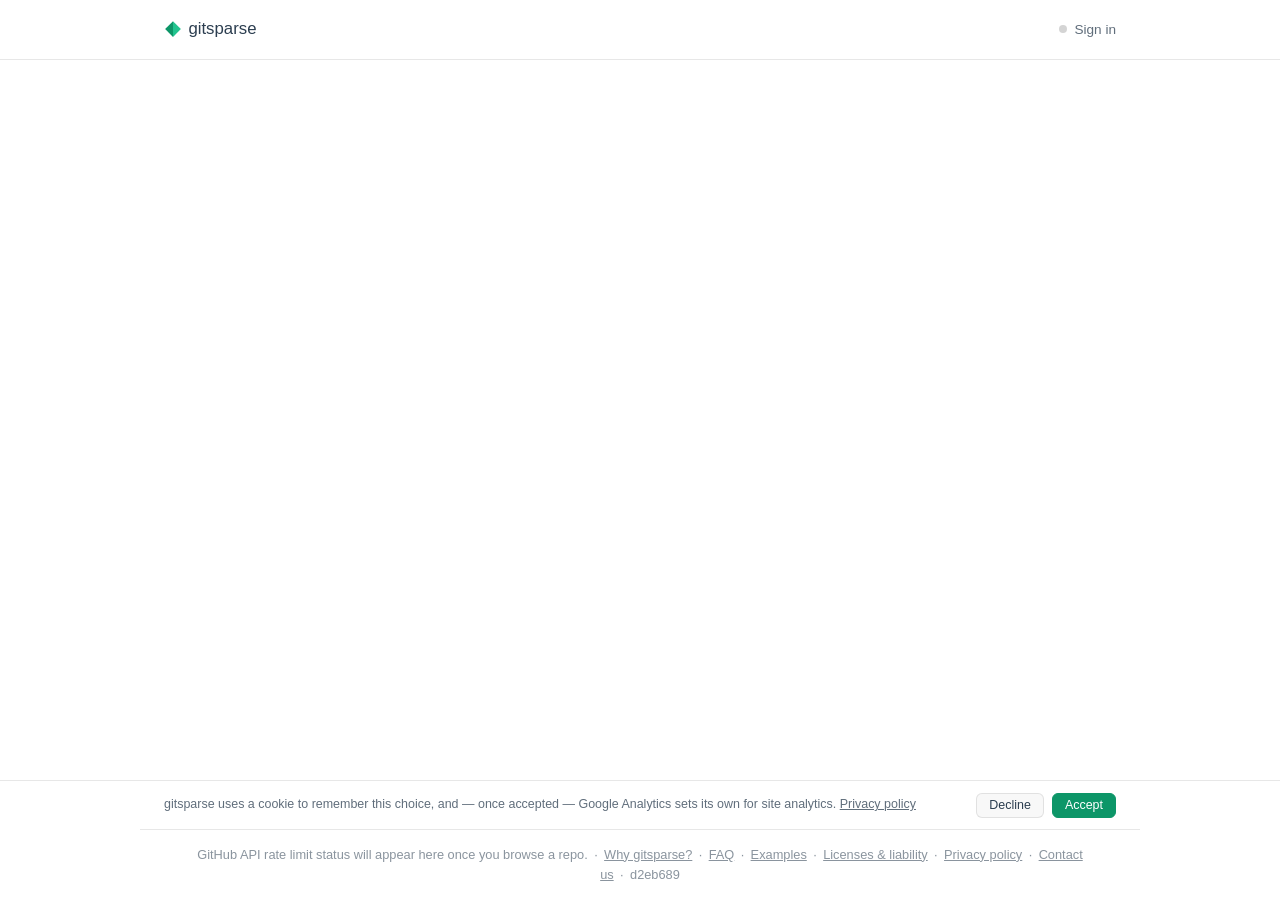
==== commit a5a8038e: "Deploy d2eb689fc18864e5de2731312da2251c7b67c508 gitsparse/gitsparse@d2eb689fc18864e5de2731312da2251c" ====
--- a/index.html
+++ b/index.html
@@ -50,11 +50,11 @@
       config script would be blocked by the CSP anyway (no 'unsafe-inline' in script-src).
     -->
     <script src="/spa-decode.js"></script>
-    <script type="module" crossorigin="" src="/assets/index-Zhk2xZ3q.js"></script>
+    <script type="module" crossorigin="" src="/assets/index-4oZNfrFL.js"></script>
     <link rel="stylesheet" crossorigin="" href="/assets/index-BF_KJ3vE.css">
   </head>
   <body>
-    <div id="app" data-v-app=""><header data-v-a8cf512c="" class="site-header"><div data-v-a8cf512c="" class="site-header-inner"><a data-v-a8cf512c="" href="/" class="router-link-active router-link-exact-active brand" aria-current="page"><img data-v-a8cf512c="" src="/favicon.svg" alt="" width="18" height="18" class="brand-mark"><span data-v-a8cf512c="">gitsparse</span></a><div data-v-a8cf512c="" class="auth-status"><a data-v-a8cf512c="" href="/auth" class="auth-link"><span data-v-a8cf512c="" class="dot dot-off"></span> Sign in</a><!----></div></div></header><main data-v-a8cf512c="" class="with-cookie-banner"><div data-v-be2ce125="" data-v-a8cf512c="" class="landing"><section data-v-be2ce125="" class="hero"><h1 data-v-be2ce125="">Download just a slice of a GitHub repo</h1><p data-v-be2ce125="" class="tagline"> Paste a link to any folder on GitHub and gitsparse previews the files and zips up only that subfolder — no cloning the whole repo required. </p><form data-v-be2ce125="" class="input-row"><input data-v-be2ce125="" class="input" type="text" placeholder="https://github.com/bradtraversy/vanillawebprojects/tree/master/form-validator" autofocus=""><button data-v-be2ce125="" type="submit" class="btn btn-primary">Go</button></form><!----><p data-v-be2ce125="" class="example-hint"> Or see it in action: <a data-v-be2ce125="" href="/bradtraversy/vanillawebprojects/tree/master/form-validator" class="">vanillawebprojects/form-validator</a></p></section><section data-v-be2ce125="" class="instructions card"><h2 data-v-be2ce125="">How it works</h2><ol data-v-be2ce125=""><li data-v-be2ce125="">Paste any GitHub folder link into the box above, or</li><li data-v-be2ce125=""> just swap the domain in your browser's address bar yourself — no need to visit GitHub first: </li></ol><div data-v-be2ce125="" class="example"><div data-v-be2ce125="" class="example-row"><span data-v-be2ce125="" class="example-label">GitHub</span><code data-v-be2ce125=""><span data-v-be2ce125="" class="domain domain-from">github.com</span>/bradtraversy/vanillawebprojects/tree/master/form-validator</code></div><div data-v-be2ce125="" class="example-arrow">↓</div><div data-v-be2ce125="" class="example-row"><span data-v-be2ce125="" class="example-label accent">gitsparse</span><code data-v-be2ce125=""><span data-v-be2ce125="" class="domain domain-to">gitsparse.com</span>/bradtraversy/vanillawebprojects/tree/master/form-validator</code></div></div><p data-v-be2ce125="" class="note"> Works on a whole repo too — <code data-v-be2ce125="">gitsparse.com/bradtraversy/vanillawebprojects</code> browses everything from the root. </p></section><section data-v-be2ce125="" class="instructions card"><h2 data-v-be2ce125="">Why not just clone it?</h2><p data-v-be2ce125=""> For big folders, or when you need full history, plain git is the better tool — <code data-v-be2ce125="">git clone --filter=blob:none</code> plus <code data-v-be2ce125="">sparse-checkout</code> does this properly; see the <a data-v-be2ce125="" href="/terminal" class="">terminal instructions</a> for the exact commands. gitsparse trades that flexibility for zero setup: no terminal, no git install, works from a phone. It's for the smaller, more common case — you just want one folder, once, without thinking about git flags. More real examples of when that's worth it are on the <a data-v-be2ce125="" href="/examples" class="">examples page</a>. </p></section></div></main><footer data-v-a8cf512c="" class="site-footer"><div data-v-a8cf512c="" class="cookie-row"><p data-v-a8cf512c="" class="cookie-text"> gitsparse uses a cookie to remember this choice, and — once accepted — Google Analytics sets its own for site analytics. <a data-v-a8cf512c="" href="/privacy" class="">Privacy policy</a></p><div data-v-a8cf512c="" class="cookie-actions"><button data-v-a8cf512c="" type="button" class="btn cookie-btn"> Decline </button><button data-v-a8cf512c="" type="button" class="btn btn-primary cookie-btn"> Accept </button></div></div><div data-v-a8cf512c="" class="site-footer-inner"><span data-v-a8cf512c="">GitHub API rate limit status will appear here once you browse a repo.</span><span data-v-a8cf512c="" class="sep">·</span><a data-v-a8cf512c="" href="/about" class="">Why gitsparse?</a><span data-v-a8cf512c="" class="sep">·</span><a data-v-a8cf512c="" href="/faq" class="">FAQ</a><span data-v-a8cf512c="" class="sep">·</span><a data-v-a8cf512c="" href="/examples" class="">Examples</a><span data-v-a8cf512c="" class="sep">·</span><a data-v-a8cf512c="" href="/legal" class="">Licenses &amp; liability</a><span data-v-a8cf512c="" class="sep">·</span><a data-v-a8cf512c="" href="/privacy" class="">Privacy policy</a><span data-v-a8cf512c="" class="sep">·</span><a data-v-a8cf512c="" href="/contact" class="">Contact us</a><span data-v-a8cf512c="" class="sep">·</span><span data-v-a8cf512c="">02d1b4e</span></div></footer></div>
+    <div id="app" data-v-app=""><header data-v-a8cf512c="" class="site-header"><div data-v-a8cf512c="" class="site-header-inner"><a data-v-a8cf512c="" href="/" class="router-link-active router-link-exact-active brand" aria-current="page"><img data-v-a8cf512c="" src="/favicon.svg" alt="" width="18" height="18" class="brand-mark"><span data-v-a8cf512c="">gitsparse</span></a><div data-v-a8cf512c="" class="auth-status"><a data-v-a8cf512c="" href="/auth" class="auth-link"><span data-v-a8cf512c="" class="dot dot-off"></span> Sign in</a><!----></div></div></header><main data-v-a8cf512c="" class="with-cookie-banner"><div data-v-be2ce125="" data-v-a8cf512c="" class="landing"><section data-v-be2ce125="" class="hero"><h1 data-v-be2ce125="">Download just a slice of a GitHub repo</h1><p data-v-be2ce125="" class="tagline"> Paste a link to any folder on GitHub and gitsparse previews the files and zips up only that subfolder — no cloning the whole repo required. </p><form data-v-be2ce125="" class="input-row"><input data-v-be2ce125="" class="input" type="text" placeholder="https://github.com/microsoft/Web-Dev-For-Beginners/tree/main/8-code-editor" autofocus=""><button data-v-be2ce125="" type="submit" class="btn btn-primary">Go</button></form><!----><p data-v-be2ce125="" class="example-hint"> Or see it in action: <a data-v-be2ce125="" href="/microsoft/Web-Dev-For-Beginners/tree/main/8-code-editor" class="">Web-Dev-For-Beginners/8-code-editor</a></p></section><section data-v-be2ce125="" class="instructions card"><h2 data-v-be2ce125="">How it works</h2><ol data-v-be2ce125=""><li data-v-be2ce125="">Paste any GitHub folder link into the box above, or</li><li data-v-be2ce125=""> just swap the domain in your browser's address bar yourself — no need to visit GitHub first: </li></ol><div data-v-be2ce125="" class="example"><div data-v-be2ce125="" class="example-row"><span data-v-be2ce125="" class="example-label">GitHub</span><code data-v-be2ce125=""><span data-v-be2ce125="" class="domain domain-from">github.com</span>/microsoft/Web-Dev-For-Beginners/tree/main/8-code-editor</code></div><div data-v-be2ce125="" class="example-arrow">↓</div><div data-v-be2ce125="" class="example-row"><span data-v-be2ce125="" class="example-label accent">gitsparse</span><code data-v-be2ce125=""><span data-v-be2ce125="" class="domain domain-to">gitsparse.com</span>/microsoft/Web-Dev-For-Beginners/tree/main/8-code-editor</code></div></div><p data-v-be2ce125="" class="note"> Works on a whole repo too — <code data-v-be2ce125="">gitsparse.com/microsoft/Web-Dev-For-Beginners</code> browses everything from the root. </p></section><section data-v-be2ce125="" class="instructions card"><h2 data-v-be2ce125="">Why not just clone it?</h2><p data-v-be2ce125=""> For big folders, or when you need full history, plain git is the better tool — <code data-v-be2ce125="">git clone --filter=blob:none</code> plus <code data-v-be2ce125="">sparse-checkout</code> does this properly; see the <a data-v-be2ce125="" href="/terminal" class="">terminal instructions</a> for the exact commands. gitsparse trades that flexibility for zero setup: no terminal, no git install, works from a phone. It's for the smaller, more common case — you just want one folder, once, without thinking about git flags. More real examples of when that's worth it are on the <a data-v-be2ce125="" href="/examples" class="">examples page</a>. </p></section></div></main><footer data-v-a8cf512c="" class="site-footer"><div data-v-a8cf512c="" class="cookie-row"><p data-v-a8cf512c="" class="cookie-text"> gitsparse uses a cookie to remember this choice, and — once accepted — Google Analytics sets its own for site analytics. <a data-v-a8cf512c="" href="/privacy" class="">Privacy policy</a></p><div data-v-a8cf512c="" class="cookie-actions"><button data-v-a8cf512c="" type="button" class="btn cookie-btn"> Decline </button><button data-v-a8cf512c="" type="button" class="btn btn-primary cookie-btn"> Accept </button></div></div><div data-v-a8cf512c="" class="site-footer-inner"><span data-v-a8cf512c="">GitHub API: 41/60 requests left · resets 8:28 AM</span><span data-v-a8cf512c="" class="sep">·</span><a data-v-a8cf512c="" href="/about" class="">Why gitsparse?</a><span data-v-a8cf512c="" class="sep">·</span><a data-v-a8cf512c="" href="/faq" class="">FAQ</a><span data-v-a8cf512c="" class="sep">·</span><a data-v-a8cf512c="" href="/examples" class="">Examples</a><span data-v-a8cf512c="" class="sep">·</span><a data-v-a8cf512c="" href="/legal" class="">Licenses &amp; liability</a><span data-v-a8cf512c="" class="sep">·</span><a data-v-a8cf512c="" href="/privacy" class="">Privacy policy</a><span data-v-a8cf512c="" class="sep">·</span><a data-v-a8cf512c="" href="/contact" class="">Contact us</a><span data-v-a8cf512c="" class="sep">·</span><span data-v-a8cf512c="">d2eb689</span></div></footer></div>
   
 
 </body></html>
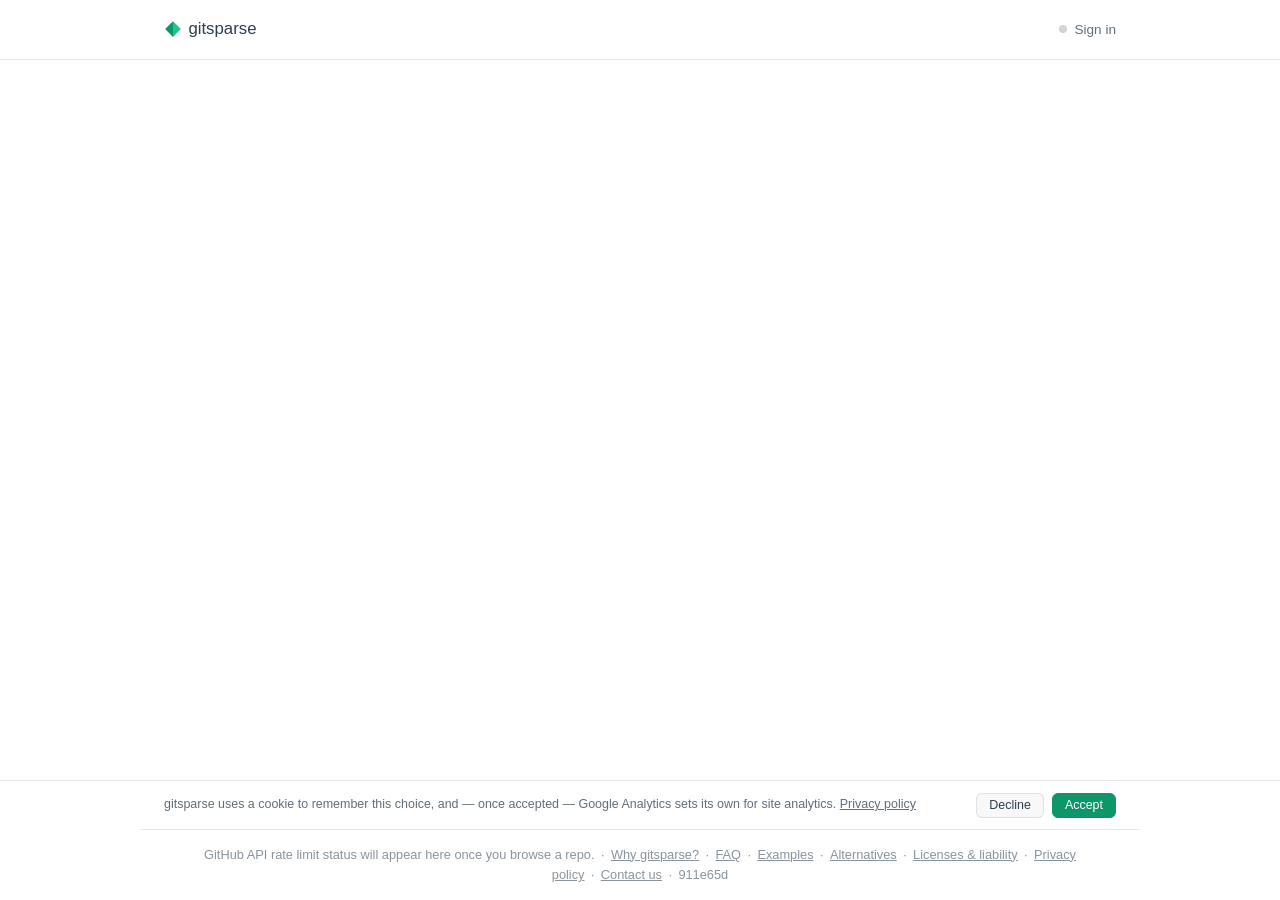
==== commit c7caab96: "Deploy 911e65df01114a6c18d89e4f8aa70e692898fce9 gitsparse/gitsparse@911e65df01114a6c18d89e4f8aa70e69" ====
--- a/index.html
+++ b/index.html
@@ -50,11 +50,11 @@
       config script would be blocked by the CSP anyway (no 'unsafe-inline' in script-src).
     -->
     <script src="/spa-decode.js"></script>
-    <script type="module" crossorigin="" src="/assets/index-4oZNfrFL.js"></script>
-    <link rel="stylesheet" crossorigin="" href="/assets/index-BF_KJ3vE.css">
+    <script type="module" crossorigin="" src="/assets/index-C6wK7CNN.js"></script>
+    <link rel="stylesheet" crossorigin="" href="/assets/index-D0p1oX7K.css">
   </head>
   <body>
-    <div id="app" data-v-app=""><header data-v-a8cf512c="" class="site-header"><div data-v-a8cf512c="" class="site-header-inner"><a data-v-a8cf512c="" href="/" class="router-link-active router-link-exact-active brand" aria-current="page"><img data-v-a8cf512c="" src="/favicon.svg" alt="" width="18" height="18" class="brand-mark"><span data-v-a8cf512c="">gitsparse</span></a><div data-v-a8cf512c="" class="auth-status"><a data-v-a8cf512c="" href="/auth" class="auth-link"><span data-v-a8cf512c="" class="dot dot-off"></span> Sign in</a><!----></div></div></header><main data-v-a8cf512c="" class="with-cookie-banner"><div data-v-be2ce125="" data-v-a8cf512c="" class="landing"><section data-v-be2ce125="" class="hero"><h1 data-v-be2ce125="">Download just a slice of a GitHub repo</h1><p data-v-be2ce125="" class="tagline"> Paste a link to any folder on GitHub and gitsparse previews the files and zips up only that subfolder — no cloning the whole repo required. </p><form data-v-be2ce125="" class="input-row"><input data-v-be2ce125="" class="input" type="text" placeholder="https://github.com/microsoft/Web-Dev-For-Beginners/tree/main/8-code-editor" autofocus=""><button data-v-be2ce125="" type="submit" class="btn btn-primary">Go</button></form><!----><p data-v-be2ce125="" class="example-hint"> Or see it in action: <a data-v-be2ce125="" href="/microsoft/Web-Dev-For-Beginners/tree/main/8-code-editor" class="">Web-Dev-For-Beginners/8-code-editor</a></p></section><section data-v-be2ce125="" class="instructions card"><h2 data-v-be2ce125="">How it works</h2><ol data-v-be2ce125=""><li data-v-be2ce125="">Paste any GitHub folder link into the box above, or</li><li data-v-be2ce125=""> just swap the domain in your browser's address bar yourself — no need to visit GitHub first: </li></ol><div data-v-be2ce125="" class="example"><div data-v-be2ce125="" class="example-row"><span data-v-be2ce125="" class="example-label">GitHub</span><code data-v-be2ce125=""><span data-v-be2ce125="" class="domain domain-from">github.com</span>/microsoft/Web-Dev-For-Beginners/tree/main/8-code-editor</code></div><div data-v-be2ce125="" class="example-arrow">↓</div><div data-v-be2ce125="" class="example-row"><span data-v-be2ce125="" class="example-label accent">gitsparse</span><code data-v-be2ce125=""><span data-v-be2ce125="" class="domain domain-to">gitsparse.com</span>/microsoft/Web-Dev-For-Beginners/tree/main/8-code-editor</code></div></div><p data-v-be2ce125="" class="note"> Works on a whole repo too — <code data-v-be2ce125="">gitsparse.com/microsoft/Web-Dev-For-Beginners</code> browses everything from the root. </p></section><section data-v-be2ce125="" class="instructions card"><h2 data-v-be2ce125="">Why not just clone it?</h2><p data-v-be2ce125=""> For big folders, or when you need full history, plain git is the better tool — <code data-v-be2ce125="">git clone --filter=blob:none</code> plus <code data-v-be2ce125="">sparse-checkout</code> does this properly; see the <a data-v-be2ce125="" href="/terminal" class="">terminal instructions</a> for the exact commands. gitsparse trades that flexibility for zero setup: no terminal, no git install, works from a phone. It's for the smaller, more common case — you just want one folder, once, without thinking about git flags. More real examples of when that's worth it are on the <a data-v-be2ce125="" href="/examples" class="">examples page</a>. </p></section></div></main><footer data-v-a8cf512c="" class="site-footer"><div data-v-a8cf512c="" class="cookie-row"><p data-v-a8cf512c="" class="cookie-text"> gitsparse uses a cookie to remember this choice, and — once accepted — Google Analytics sets its own for site analytics. <a data-v-a8cf512c="" href="/privacy" class="">Privacy policy</a></p><div data-v-a8cf512c="" class="cookie-actions"><button data-v-a8cf512c="" type="button" class="btn cookie-btn"> Decline </button><button data-v-a8cf512c="" type="button" class="btn btn-primary cookie-btn"> Accept </button></div></div><div data-v-a8cf512c="" class="site-footer-inner"><span data-v-a8cf512c="">GitHub API: 41/60 requests left · resets 8:28 AM</span><span data-v-a8cf512c="" class="sep">·</span><a data-v-a8cf512c="" href="/about" class="">Why gitsparse?</a><span data-v-a8cf512c="" class="sep">·</span><a data-v-a8cf512c="" href="/faq" class="">FAQ</a><span data-v-a8cf512c="" class="sep">·</span><a data-v-a8cf512c="" href="/examples" class="">Examples</a><span data-v-a8cf512c="" class="sep">·</span><a data-v-a8cf512c="" href="/legal" class="">Licenses &amp; liability</a><span data-v-a8cf512c="" class="sep">·</span><a data-v-a8cf512c="" href="/privacy" class="">Privacy policy</a><span data-v-a8cf512c="" class="sep">·</span><a data-v-a8cf512c="" href="/contact" class="">Contact us</a><span data-v-a8cf512c="" class="sep">·</span><span data-v-a8cf512c="">d2eb689</span></div></footer></div>
+    <div id="app" data-v-app=""><header data-v-88e9f3d3="" class="site-header"><div data-v-88e9f3d3="" class="site-header-inner"><a data-v-88e9f3d3="" href="/" class="router-link-active router-link-exact-active brand" aria-current="page"><img data-v-88e9f3d3="" src="/favicon.svg" alt="" width="18" height="18" class="brand-mark"><span data-v-88e9f3d3="">gitsparse</span></a><div data-v-88e9f3d3="" class="auth-status"><a data-v-88e9f3d3="" href="/auth" class="auth-link"><span data-v-88e9f3d3="" class="dot dot-off"></span> Sign in</a><!----></div></div></header><main data-v-88e9f3d3="" class="with-cookie-banner"><div data-v-2332c968="" data-v-88e9f3d3="" class="landing"><section data-v-2332c968="" class="hero"><h1 data-v-2332c968="">Download just a slice of a GitHub repo</h1><p data-v-2332c968="" class="tagline"> Paste a link to any folder on GitHub and gitsparse previews the files and zips up only that subfolder — no cloning the whole repo required. </p><form data-v-2332c968="" class="input-row"><input data-v-2332c968="" class="input" type="text" placeholder="&gt;&gt; github url here &lt;&lt;" autofocus=""><button data-v-2332c968="" type="submit" class="btn btn-primary">Go</button></form><!----><p data-v-2332c968="" class="example-hint"> Or see it in action: <a data-v-2332c968="" href="/vercel/next-learn/tree/main/basics/basics-final" class="">next-learn/basics/basics-final</a></p></section><section data-v-2332c968="" class="instructions card"><h2 data-v-2332c968="">How it works</h2><ol data-v-2332c968=""><li data-v-2332c968="">Paste any GitHub folder link into the box above, or</li><li data-v-2332c968=""> just swap the domain in your browser's address bar yourself — no need to visit GitHub first: </li></ol><div data-v-2332c968="" class="example"><div data-v-2332c968="" class="example-row"><span data-v-2332c968="" class="example-label">GitHub</span><code data-v-2332c968=""><span data-v-2332c968="" class="domain domain-from">github.com</span>/vercel/next-learn/tree/main/basics/basics-final</code></div><div data-v-2332c968="" class="example-arrow">↓</div><div data-v-2332c968="" class="example-row"><span data-v-2332c968="" class="example-label accent">gitsparse</span><code data-v-2332c968=""><span data-v-2332c968="" class="domain domain-to">gitsparse.com</span>/vercel/next-learn/tree/main/basics/basics-final</code></div></div><p data-v-2332c968="" class="note"> Works on a whole repo too — <code data-v-2332c968="">gitsparse.com/vercel/next-learn</code> browses everything from the root. </p></section><section data-v-2332c968="" class="instructions card"><h2 data-v-2332c968="">Why not just clone it?</h2><p data-v-2332c968=""> For big folders, or when you need full history, plain git is the better tool — <code data-v-2332c968="">git clone --filter=blob:none</code> plus <code data-v-2332c968="">sparse-checkout</code> does this properly; see the <a data-v-2332c968="" href="/terminal" class="">terminal instructions</a> for the exact commands. gitsparse trades that flexibility for zero setup: no terminal, no git install, works from a phone. It's for the smaller, more common case — you just want one folder, once, without thinking about git flags. More real examples of when that's worth it are on the <a data-v-2332c968="" href="/examples" class="">examples page</a>, and the <a data-v-2332c968="" href="/alternatives" class="">alternatives page</a> compares gitsparse against every other way people do this. </p></section></div></main><footer data-v-88e9f3d3="" class="site-footer"><div data-v-88e9f3d3="" class="cookie-row"><p data-v-88e9f3d3="" class="cookie-text"> gitsparse uses a cookie to remember this choice, and — once accepted — Google Analytics sets its own for site analytics. <a data-v-88e9f3d3="" href="/privacy" class="">Privacy policy</a></p><div data-v-88e9f3d3="" class="cookie-actions"><button data-v-88e9f3d3="" type="button" class="btn cookie-btn"> Decline </button><button data-v-88e9f3d3="" type="button" class="btn btn-primary cookie-btn"> Accept </button></div></div><div data-v-88e9f3d3="" class="site-footer-inner"><span data-v-88e9f3d3="">GitHub API rate limit status will appear here once you browse a repo.</span><span data-v-88e9f3d3="" class="sep">·</span><a data-v-88e9f3d3="" href="/about" class="">Why gitsparse?</a><span data-v-88e9f3d3="" class="sep">·</span><a data-v-88e9f3d3="" href="/faq" class="">FAQ</a><span data-v-88e9f3d3="" class="sep">·</span><a data-v-88e9f3d3="" href="/examples" class="">Examples</a><span data-v-88e9f3d3="" class="sep">·</span><a data-v-88e9f3d3="" href="/alternatives" class="">Alternatives</a><span data-v-88e9f3d3="" class="sep">·</span><a data-v-88e9f3d3="" href="/legal" class="">Licenses &amp; liability</a><span data-v-88e9f3d3="" class="sep">·</span><a data-v-88e9f3d3="" href="/privacy" class="">Privacy policy</a><span data-v-88e9f3d3="" class="sep">·</span><a data-v-88e9f3d3="" href="/contact" class="">Contact us</a><span data-v-88e9f3d3="" class="sep">·</span><span data-v-88e9f3d3="">911e65d</span></div></footer></div>
   
 
 </body></html>
--- a/assets/index-D0p1oX7K.css
+++ b/assets/index-D0p1oX7K.css
@@ -0,0 +1 @@
+:root{--vt-c-white:#fff;--vt-c-white-soft:#f8f8f8;--vt-c-white-mute:#f2f2f2;--vt-c-black:#181818;--vt-c-black-soft:#222;--vt-c-black-mute:#282828;--vt-c-indigo:#2c3e50;--vt-c-divider-light-1:#3c3c3c4a;--vt-c-divider-light-2:#3c3c3c1f;--vt-c-divider-dark-1:#545454a6;--vt-c-divider-dark-2:#5454547a;--vt-c-text-light-1:var(--vt-c-indigo);--vt-c-text-light-2:#3c3c3ca8;--vt-c-text-dark-1:var(--vt-c-white);--vt-c-text-dark-2:#ebebeba3;--color-background:var(--vt-c-white);--color-background-soft:var(--vt-c-white-soft);--color-background-mute:var(--vt-c-white-mute);--color-border:var(--vt-c-divider-light-2);--color-border-hover:var(--vt-c-divider-light-1);--color-heading:var(--vt-c-text-light-1);--color-text:var(--vt-c-text-light-1);--color-accent:#0d9668;--color-accent-hover:#0b7a55;--color-accent-soft:#0d96681f;--radius-sm:6px;--radius-md:12px;--section-gap:160px}@media (prefers-color-scheme:dark){:root{--color-background:var(--vt-c-black);--color-background-soft:var(--vt-c-black-soft);--color-background-mute:var(--vt-c-black-mute);--color-border:var(--vt-c-divider-dark-2);--color-border-hover:var(--vt-c-divider-dark-1);--color-heading:var(--vt-c-text-dark-1);--color-text:var(--vt-c-text-dark-2);--color-accent:#22c38e;--color-accent-hover:#2fdaa1;--color-accent-soft:#22c38e29}}*,:before,:after{box-sizing:border-box;margin:0;font-weight:400}body{min-height:100vh;color:var(--color-text);background:var(--color-background);text-rendering:optimizelegibility;-webkit-font-smoothing:antialiased;-moz-osx-font-smoothing:grayscale;font-family:Inter,-apple-system,BlinkMacSystemFont,Segoe UI,Roboto,Oxygen,Ubuntu,Cantarell,Fira Sans,Droid Sans,Helvetica Neue,sans-serif;font-size:15px;line-height:1.6;transition:color .5s,background-color .5s}#app{min-height:100vh;font-weight:400}a{color:var(--color-accent);text-decoration:none;transition:color .2s}@media (hover:hover){a:hover{color:var(--color-accent-hover)}}.btn{border-radius:var(--radius-sm);border:1px solid var(--color-border);background:var(--color-background-soft);color:var(--color-text);cursor:pointer;justify-content:center;align-items:center;gap:.4rem;padding:.65rem 1.15rem;font-family:inherit;font-size:.95rem;font-weight:600;transition:background-color .15s,border-color .15s,opacity .15s;display:inline-flex}.btn:hover:not(:disabled){border-color:var(--color-border-hover);color:var(--color-text)}.btn:disabled{opacity:.5;cursor:not-allowed}.btn-primary{background:var(--color-accent);border-color:var(--color-accent);color:#fff}.btn-primary:hover:not(:disabled){background:var(--color-accent-hover);border-color:var(--color-accent-hover);color:#fff}.input{border-radius:var(--radius-sm);border:1px solid var(--color-border);background:var(--color-background-soft);color:var(--color-text);padding:.65rem .9rem;font-family:inherit;font-size:.95rem;transition:border-color .15s,box-shadow .15s}.input:focus{border-color:var(--color-accent);box-shadow:0 0 0 3px var(--color-accent-soft);outline:none}.card{border:1px solid var(--color-border);border-radius:var(--radius-md);background:var(--color-background-soft)}code{font-family:ui-monospace,SFMono-Regular,Menlo,Consolas,Liberation Mono,monospace}main[data-v-88e9f3d3]{padding-bottom:3.5rem;transition:padding-bottom .15s}main.with-cookie-banner[data-v-88e9f3d3]{padding-bottom:7rem}.site-header[data-v-88e9f3d3]{border-bottom:1px solid var(--color-border)}.site-header-inner[data-v-88e9f3d3]{justify-content:space-between;align-items:center;max-width:1000px;margin:0 auto;padding:1rem 1.5rem;display:flex}.brand[data-v-88e9f3d3]{color:var(--color-heading);align-items:center;gap:.4rem;font-size:1.05rem;font-weight:700;display:inline-flex}.brand[data-v-88e9f3d3]:hover{color:var(--color-heading)}.brand-mark[data-v-88e9f3d3]{flex:none;display:block}.auth-status[data-v-88e9f3d3]{align-items:center;gap:.75rem;display:flex}.auth-link[data-v-88e9f3d3]{color:var(--color-text);opacity:.75;align-items:center;gap:.45rem;font-size:.85rem;display:inline-flex}.auth-link[data-v-88e9f3d3]:hover{opacity:1;color:var(--color-heading)}.sign-out-btn[data-v-88e9f3d3]{font:inherit;color:var(--color-text);opacity:.6;border:1px solid var(--color-border);border-radius:var(--radius-sm);cursor:pointer;background:0 0;padding:.25rem .6rem;font-size:.8rem;transition:opacity .15s,border-color .15s}.sign-out-btn[data-v-88e9f3d3]:hover{opacity:1;border-color:var(--color-border-hover);color:var(--color-heading)}.dot[data-v-88e9f3d3]{border-radius:50%;flex:none;width:.5rem;height:.5rem}.dot-on[data-v-88e9f3d3]{background:var(--color-accent)}.dot-off[data-v-88e9f3d3]{background:var(--color-border-hover)}.site-footer[data-v-88e9f3d3]{border-top:1px solid var(--color-border);background:var(--color-background);position:fixed;bottom:0;left:0;right:0}.site-footer-inner[data-v-88e9f3d3]{opacity:.55;text-align:center;max-width:1000px;margin:0 auto;padding:.9rem 1.5rem;font-size:.8rem}.site-footer-inner .sep[data-v-88e9f3d3]{margin:0 .4rem}.site-footer-inner a[data-v-88e9f3d3]{color:inherit;text-decoration:underline}.site-footer-inner a[data-v-88e9f3d3]:hover{color:var(--color-accent)}.cookie-row[data-v-88e9f3d3]{border-bottom:1px solid var(--color-border);flex-wrap:wrap;justify-content:space-between;align-items:center;gap:1rem;max-width:1000px;margin:0 auto;padding:.7rem 1.5rem;display:flex}.cookie-text[data-v-88e9f3d3]{opacity:.75;flex:20rem;margin:0;font-size:.78rem}.cookie-text a[data-v-88e9f3d3]{color:inherit;text-decoration:underline}.cookie-actions[data-v-88e9f3d3]{flex:none;gap:.5rem;display:flex}.cookie-btn[data-v-88e9f3d3]{padding:.3rem .75rem;font-size:.78rem;font-weight:500}.repo-browser[data-v-3f5fd938]{max-width:900px;margin:0 auto;padding:2rem 1.5rem 3rem}.breadcrumbs[data-v-3f5fd938]{word-break:break-word;margin-bottom:1.25rem;font-size:.95rem}.crumb[data-v-3f5fd938]{color:var(--color-heading);font-weight:600}.branch-select[data-v-3f5fd938]{font:inherit;color:var(--color-text);opacity:.75;border:none;border-bottom:1px dashed var(--color-border-hover);cursor:pointer;background:0 0;border-radius:0;max-width:12rem;padding:0 .1rem;font-size:.9rem}.branch-select[data-v-3f5fd938]:hover,.branch-select[data-v-3f5fd938]:focus{opacity:1;color:var(--color-heading);outline:none}.sep[data-v-3f5fd938]{opacity:.4;margin:0 .3rem}.toolbar[data-v-3f5fd938]{flex-direction:column;gap:.85rem;margin-bottom:1.5rem;padding:1rem 1.25rem;display:flex}.toolbar>.btn[data-v-3f5fd938],.toolbar>.license-badge[data-v-3f5fd938]{align-self:flex-start}.toolbar-actions[data-v-3f5fd938],.toolbar-meta[data-v-3f5fd938]{flex-wrap:wrap;align-items:center;gap:.75rem;display:flex}.toolbar-meta[data-v-3f5fd938]{border-top:1px solid var(--color-border);padding-top:.85rem}.estimate[data-v-3f5fd938]{opacity:.75;margin-left:auto;font-size:.88rem}.estimate-progress[data-v-3f5fd938]{background:var(--color-border);border:none;border-radius:999px;flex:auto;min-width:6rem;height:.4rem;overflow:hidden}.download-btn[data-v-3f5fd938]{margin-left:auto}.estimate-progress[data-v-3f5fd938]::-webkit-progress-bar{background-color:var(--color-border);background-image:linear-gradient(90deg, transparent 0%, var(--color-accent) 45%, var(--color-accent) 55%, transparent 100%);background-repeat:no-repeat;background-size:50% 100%;border-radius:999px;animation:1.2s ease-in-out infinite estimate-progress-sweep-3f5fd938}.estimate-progress[data-v-3f5fd938]::-moz-progress-bar{background-color:var(--color-border);background-image:linear-gradient(90deg, transparent 0%, var(--color-accent) 45%, var(--color-accent) 55%, transparent 100%);background-repeat:no-repeat;background-size:50% 100%;border-radius:999px;animation:1.2s ease-in-out infinite estimate-progress-sweep-3f5fd938}@keyframes estimate-progress-sweep-3f5fd938{0%{background-position:-60% 0}to{background-position:160% 0}}.license-badge[data-v-3f5fd938]{background:var(--color-background-mute);color:var(--color-text);opacity:.8;border-radius:999px;align-items:center;gap:.35rem;padding:.25rem .6rem;font-size:.8rem;display:inline-flex}.license-badge[data-v-3f5fd938]:hover{opacity:1;color:var(--color-heading)}.root-note[data-v-3f5fd938]{opacity:.85;flex-direction:column;gap:.5rem;font-size:.88rem;display:flex}.clone-cmd[data-v-3f5fd938]{border:1px solid var(--color-border);border-radius:var(--radius-sm);background:var(--color-background);color:var(--color-text);cursor:pointer;align-self:flex-start;align-items:center;gap:.6rem;padding:.4rem .7rem;font-family:inherit;transition:border-color .15s;display:inline-flex}.clone-cmd[data-v-3f5fd938]:hover{border-color:var(--color-accent)}.clone-cmd code[data-v-3f5fd938]{font-size:.85rem}.clone-cmd-hint[data-v-3f5fd938]{opacity:.65;white-space:nowrap;font-size:.75rem}.status[data-v-3f5fd938]{text-align:center;opacity:.7;padding:2rem 0}.status.error[data-v-3f5fd938]{color:#e5484d;opacity:1}.error[data-v-3f5fd938]{color:#e5484d}.error-block[data-v-3f5fd938]{text-align:center;padding:2rem 0 1rem}.error-cta[data-v-3f5fd938]{margin-top:1.25rem}.tech-details[data-v-3f5fd938]{text-align:left;border:1px solid var(--color-border);border-radius:var(--radius-sm);max-width:32rem;margin:1rem auto 0;padding:.5rem .9rem;font-size:.85rem}.tech-details summary[data-v-3f5fd938]{cursor:pointer;color:var(--color-text);opacity:.75}.tech-details dl[data-v-3f5fd938]{grid-template-columns:auto 1fr;gap:.35rem .75rem;margin:.75rem 0 .25rem;display:grid}.tech-details dt[data-v-3f5fd938]{opacity:.6;white-space:nowrap}.tech-details dd[data-v-3f5fd938]{word-break:break-word;margin:0}.tech-details code[data-v-3f5fd938]{font-size:.82rem}.entries[data-v-3f5fd938]{overflow:hidden}.entry-row[data-v-3f5fd938]{border-bottom:1px solid var(--color-border);color:var(--color-text);align-items:center;gap:.65rem;padding:.6rem 1.1rem;display:flex}.entry-row[data-v-3f5fd938]:last-child{border-bottom:none}.entry-row.is-dir[data-v-3f5fd938]{cursor:pointer}@media (hover:hover){.entry-row.is-dir[data-v-3f5fd938]:hover{background:var(--color-background-mute)}}.entry-icon[data-v-3f5fd938]{flex:none;font-size:.95rem}.entry-name[data-v-3f5fd938]{overflow-wrap:anywhere;flex:1;font-size:.92rem}.entry-row.is-dir .entry-name[data-v-3f5fd938]{color:var(--color-heading);font-weight:500}.entry-size[data-v-3f5fd938]{opacity:.6;white-space:nowrap;flex:none;font-size:.85rem}.entries .status[data-v-3f5fd938]{padding:1.5rem}.landing[data-v-2332c968]{flex-direction:column;gap:2.5rem;max-width:720px;margin:0 auto;padding:4rem 1.5rem 3rem;display:flex}.hero[data-v-2332c968]{text-align:center}h1[data-v-2332c968]{color:var(--color-heading);margin:0 0 .9rem;font-size:2.1rem;line-height:1.25}.tagline[data-v-2332c968]{color:var(--color-text);opacity:.75;max-width:34rem;margin:0 auto 2rem}.input-row[data-v-2332c968]{gap:.6rem;display:flex}.input-row .input[data-v-2332c968]{flex:1;font-size:1rem}.input-row .btn[data-v-2332c968]{padding-left:1.5rem;padding-right:1.5rem}.error[data-v-2332c968]{color:#e5484d;text-align:left;margin-top:.85rem;font-size:.9rem}.example-hint[data-v-2332c968]{opacity:.7;margin-top:.85rem;font-size:.85rem}.instructions[data-v-2332c968]{padding:1.75rem 2rem}.instructions h2[data-v-2332c968]{color:var(--color-heading);margin:0 0 .9rem;font-size:1.05rem}.instructions ol[data-v-2332c968]{opacity:.85;flex-direction:column;gap:.3rem;margin:0 0 1.25rem;padding-left:1.25rem;display:flex}.example[data-v-2332c968]{border-radius:var(--radius-sm);background:var(--color-background);flex-direction:column;align-items:center;gap:.4rem;padding:1.1rem;display:flex}.example-row[data-v-2332c968]{align-items:center;gap:.6rem;width:100%;display:flex}.example-label[data-v-2332c968]{text-transform:uppercase;letter-spacing:.04em;opacity:.6;text-align:right;flex:0 0 5.5rem;font-size:.75rem;font-weight:600}.example-label.accent[data-v-2332c968]{color:var(--color-accent);opacity:1}.example-row code[data-v-2332c968]{background:var(--color-background-mute);word-break:break-all;border-radius:4px;flex:1;padding:.35rem .6rem;font-size:.85rem}.example-arrow[data-v-2332c968]{opacity:.4;font-size:.9rem}.domain[data-v-2332c968]{white-space:nowrap;border-radius:4px;margin-right:.05rem;padding:.1rem .35rem;font-weight:700}.domain-from[data-v-2332c968]{color:var(--color-text);background:var(--color-border-hover)}.domain-to[data-v-2332c968]{color:var(--color-accent);background:var(--color-accent-soft)}.note[data-v-2332c968]{opacity:.7;margin-top:1.1rem;font-size:.88rem}.auth-page[data-v-88f3eb33]{max-width:640px;margin:0 auto;padding:3rem 1.5rem}h1[data-v-88f3eb33]{color:var(--color-heading);margin:0 0 .75rem;font-size:1.6rem}.tagline[data-v-88f3eb33]{opacity:.75;margin:0 0 1.75rem}.card[data-v-88f3eb33]{margin-bottom:1.5rem;padding:1.5rem 1.75rem}.status-row[data-v-88f3eb33]{flex-wrap:wrap;justify-content:space-between;align-items:center;gap:1rem;display:flex}.status-actions[data-v-88f3eb33]{gap:.5rem;display:flex}.status-line[data-v-88f3eb33]{align-items:center;gap:.5rem;margin:0;display:flex}.dot[data-v-88f3eb33]{border-radius:50%;flex:none;width:.55rem;height:.55rem}.dot-on[data-v-88f3eb33]{background:var(--color-accent)}.dot-off[data-v-88f3eb33]{background:var(--color-border-hover)}.token-hint[data-v-88f3eb33]{opacity:.7;margin-left:.25rem;font-size:.85rem}.instructions h2[data-v-88f3eb33]{color:var(--color-heading);margin:0 0 .9rem;font-size:1.05rem}.instructions ol[data-v-88f3eb33]{opacity:.9;flex-direction:column;gap:.5rem;margin:0 0 1.5rem;padding-left:1.25rem;display:flex}.token-row[data-v-88f3eb33]{gap:.6rem;display:flex}.token-row .input[data-v-88f3eb33]{flex:1;font-family:ui-monospace,SFMono-Regular,Menlo,Consolas,monospace}.result[data-v-88f3eb33]{margin-top:.85rem;font-size:.9rem}.result.ok[data-v-88f3eb33]{color:var(--color-accent)}.result.error[data-v-88f3eb33]{color:#e5484d}.repo-list[data-v-88f3eb33]{border-top:1px solid var(--color-border);margin:1.25rem 0 0;padding:0;list-style:none}.repo-row[data-v-88f3eb33]{border-bottom:1px solid var(--color-border);justify-content:space-between;align-items:center;gap:1rem;padding:.6rem 0;font-size:.9rem;display:flex}.repo-name[data-v-88f3eb33]{text-overflow:ellipsis;white-space:nowrap;min-width:0;overflow:hidden}.repo-badge[data-v-88f3eb33]{border-radius:999px;flex:none;padding:.15rem .55rem;font-size:.75rem;font-weight:600}.badge-private[data-v-88f3eb33]{color:#e5484d;background:#e5484d26}.badge-public[data-v-88f3eb33]{color:var(--color-accent);background:var(--color-accent-soft)}.repo-empty[data-v-88f3eb33]{border-bottom:1px solid var(--color-border);opacity:.65;padding:.6rem 0;font-size:.9rem}.note[data-v-88f3eb33]{opacity:.65;margin-top:1.25rem;font-size:.85rem}.download-page[data-v-ebc4fee3]{max-width:560px;margin:0 auto;padding:3rem 1.5rem}.target[data-v-ebc4fee3]{text-align:center;opacity:.85;word-break:break-word;margin:0 0 1.75rem}.target strong[data-v-ebc4fee3]{color:var(--color-heading)}.branch-tag[data-v-ebc4fee3]{background:var(--color-background-mute);opacity:.75;border-radius:999px;margin-left:.5rem;padding:.1rem .5rem;font-size:.8rem}.steps[data-v-ebc4fee3]{margin:0;padding:.5rem 0;list-style:none}.step[data-v-ebc4fee3]{align-items:flex-start;gap:.75rem;padding:.75rem 1.25rem;display:flex}.step-icon[data-v-ebc4fee3]{text-align:center;opacity:.5;flex:none;width:1.2rem;font-size:.95rem;line-height:1.5rem}.step.done .step-icon[data-v-ebc4fee3]{color:var(--color-accent);opacity:1}.step.error .step-icon[data-v-ebc4fee3]{color:#e5484d;opacity:1}.step.active .step-icon[data-v-ebc4fee3]{color:var(--color-accent);opacity:1;animation:1s ease-in-out infinite pulse-ebc4fee3}@keyframes pulse-ebc4fee3{0%,to{opacity:.3}50%{opacity:1}}.step-text[data-v-ebc4fee3]{flex-direction:column;gap:.15rem;min-width:0;display:flex}.step-label[data-v-ebc4fee3]{font-size:.95rem}.step.pending .step-label[data-v-ebc4fee3]{opacity:.5}.step-detail[data-v-ebc4fee3]{opacity:.6;text-overflow:ellipsis;white-space:nowrap;font-size:.8rem;overflow:hidden}.result-block[data-v-ebc4fee3]{text-align:center;margin-top:1.75rem}.error[data-v-ebc4fee3]{color:#e5484d}.success[data-v-ebc4fee3]{opacity:.85}.license-note[data-v-ebc4fee3]{opacity:.65;margin-top:.5rem;font-size:.85rem}.actions[data-v-ebc4fee3]{justify-content:center;gap:.75rem;margin-top:1rem;display:flex}.terminal-page[data-v-4af5f768]{max-width:640px;margin:0 auto;padding:2.5rem 1.5rem 3rem}.back-link[data-v-4af5f768]{opacity:.7;margin-bottom:1.5rem;font-size:.85rem;display:inline-block}.back-link[data-v-4af5f768]:hover{opacity:1}h1[data-v-4af5f768]{color:var(--color-heading);margin:0 0 .6rem;font-size:1.5rem}.target[data-v-4af5f768]{opacity:.8;word-break:break-word;margin:0 0 2rem}.target strong[data-v-4af5f768]{color:var(--color-heading)}.branch-tag[data-v-4af5f768]{background:var(--color-background-mute);opacity:.75;border-radius:999px;margin-left:.5rem;padding:.1rem .5rem;font-size:.8rem}.step[data-v-4af5f768]{margin-bottom:1.25rem;padding:1.5rem 1.75rem}.step h2[data-v-4af5f768]{color:var(--color-heading);margin:0 0 .6rem;font-size:1rem}.step p[data-v-4af5f768]{opacity:.8;margin:0 0 1rem;font-size:.9rem}.code-block[data-v-4af5f768]{text-align:left;border:1px solid var(--color-border);border-radius:var(--radius-sm);background:var(--color-background);width:100%;color:var(--color-text);cursor:pointer;justify-content:space-between;align-items:flex-start;gap:1rem;padding:.75rem 1rem;font-family:inherit;transition:border-color .15s;display:flex}.code-block[data-v-4af5f768]:hover{border-color:var(--color-accent)}.code-block code[data-v-4af5f768]{white-space:pre-wrap;word-break:break-all;flex:1;font-size:.85rem}.copy-hint[data-v-4af5f768]{opacity:.65;white-space:nowrap;flex:none;font-size:.75rem}.note[data-v-4af5f768]{opacity:.65;font-size:.85rem}.note code[data-v-4af5f768]{font-size:.82rem}.explained-page[data-v-4fae4dad]{max-width:640px;margin:0 auto;padding:2.5rem 1.5rem 3rem}.back-link[data-v-4fae4dad]{opacity:.7;margin-bottom:1.5rem;font-size:.85rem;display:inline-block}.back-link[data-v-4fae4dad]:hover{opacity:1}h1[data-v-4fae4dad]{color:var(--color-heading);margin:0 0 1.75rem;font-size:1.4rem}.step[data-v-4fae4dad]{margin-bottom:1.25rem;padding:1.5rem 1.75rem}.step h2[data-v-4fae4dad]{color:var(--color-heading);margin:0 0 .75rem;font-size:1rem}.step p[data-v-4fae4dad]{opacity:.85;margin:0 0 .85rem;font-size:.92rem;line-height:1.6}.step p[data-v-4fae4dad]:last-child{margin-bottom:0}.step ul[data-v-4fae4dad]{opacity:.85;margin:0 0 .85rem;padding-left:1.25rem;font-size:.92rem;line-height:1.6}.step code[data-v-4fae4dad]{background:var(--color-background-mute);border-radius:4px;padding:.1rem .35rem;font-size:.85rem}.legal-page[data-v-8387b475]{max-width:640px;margin:0 auto;padding:3rem 1.5rem}h1[data-v-8387b475]{color:var(--color-heading);margin:0 0 .75rem;font-size:1.6rem}.tagline[data-v-8387b475]{opacity:.75;margin:0 0 1.75rem}.step[data-v-8387b475]{margin-bottom:1.25rem;padding:1.5rem 1.75rem}.step h2[data-v-8387b475]{color:var(--color-heading);margin:0 0 .75rem;font-size:1rem}.step p[data-v-8387b475]{opacity:.85;margin:0 0 .85rem;font-size:.92rem;line-height:1.6}.step p[data-v-8387b475]:last-child{margin-bottom:0}.privacy-page[data-v-ff32664c]{max-width:640px;margin:0 auto;padding:3rem 1.5rem}h1[data-v-ff32664c]{color:var(--color-heading);margin:0 0 .75rem;font-size:1.6rem}.tagline[data-v-ff32664c]{opacity:.75;margin:0 0 .5rem}.effective-date[data-v-ff32664c]{opacity:.55;margin:0 0 1.75rem;font-size:.8rem}.link-btn[data-v-ff32664c]{font:inherit;font-size:inherit;color:var(--color-accent);cursor:pointer;background:0 0;border:none;padding:0;text-decoration:underline}.link-btn[data-v-ff32664c]:hover{color:var(--color-accent-hover)}.step[data-v-ff32664c]{margin-bottom:1.25rem;padding:1.5rem 1.75rem}.step h2[data-v-ff32664c]{color:var(--color-heading);margin:0 0 .75rem;font-size:1rem}.step p[data-v-ff32664c]{opacity:.85;margin:0 0 .85rem;font-size:.92rem;line-height:1.6}.step ul[data-v-ff32664c]{margin:0;padding-left:1.25rem;font-size:.92rem;line-height:1.6}.step p[data-v-ff32664c]:last-child,.step ul[data-v-ff32664c]:last-child{margin-bottom:0}.about-page[data-v-70561e45]{max-width:640px;margin:0 auto;padding:3rem 1.5rem}h1[data-v-70561e45]{color:var(--color-heading);margin:0 0 .75rem;font-size:1.6rem}.tagline[data-v-70561e45]{opacity:.75;margin:0 0 1.75rem}.step[data-v-70561e45]{padding:1.5rem 1.75rem}.step h2[data-v-70561e45]{color:var(--color-heading);margin:0 0 .75rem;font-size:1rem}.step p[data-v-70561e45]{opacity:.85;margin:0 0 .85rem;font-size:.92rem;line-height:1.6}.step p[data-v-70561e45]:last-child{margin-bottom:0}.contact-page[data-v-12ff0a59]{max-width:640px;margin:0 auto;padding:3rem 1.5rem}h1[data-v-12ff0a59]{color:var(--color-heading);margin:0 0 .75rem;font-size:1.6rem}.tagline[data-v-12ff0a59]{opacity:.75;margin:0 0 1.75rem}.step[data-v-12ff0a59]{padding:1.75rem 2rem}.challenge label[data-v-12ff0a59]{color:var(--color-heading);margin:0 0 .75rem;font-size:.92rem;font-weight:600;display:block}.challenge-canvas[data-v-12ff0a59]{border-radius:var(--radius-sm);background:var(--color-background);margin:0 0 .75rem;display:block}.challenge-row[data-v-12ff0a59]{gap:.6rem;display:flex}.challenge-row .input[data-v-12ff0a59]{flex:1;max-width:8rem}.error[data-v-12ff0a59]{color:#e5484d;margin:.75rem 0 0;font-size:.88rem}.fallback[data-v-12ff0a59]{opacity:.6;margin:1rem 0 0;font-size:.8rem}.revealed-label[data-v-12ff0a59]{opacity:.75;margin:0 0 .5rem;font-size:.92rem}.email-link[data-v-12ff0a59]{color:var(--color-accent);font-size:1.15rem;font-weight:600;display:inline-block}.email-link[data-v-12ff0a59]:hover{color:var(--color-accent-hover)}.faq-page[data-v-2dc2dd65]{max-width:640px;margin:0 auto;padding:3rem 1.5rem}h1[data-v-2dc2dd65]{color:var(--color-heading);margin:0 0 .75rem;font-size:1.6rem}.tagline[data-v-2dc2dd65]{opacity:.75;margin:0 0 1.75rem}.step[data-v-2dc2dd65]{margin-bottom:1.25rem;padding:1.5rem 1.75rem}.step h2[data-v-2dc2dd65]{color:var(--color-heading);margin:0 0 1rem;font-size:1rem}.faq-item+.faq-item[data-v-2dc2dd65]{margin-top:1.1rem}.step h3[data-v-2dc2dd65]{color:var(--color-heading);margin:0 0 .4rem;font-size:.92rem}.step p[data-v-2dc2dd65]{opacity:.85;margin:0;font-size:.92rem;line-height:1.6}.examples-page[data-v-da6ad368]{max-width:640px;margin:0 auto;padding:3rem 1.5rem}h1[data-v-da6ad368]{color:var(--color-heading);margin:0 0 .75rem;font-size:1.6rem}.tagline[data-v-da6ad368]{opacity:.75;margin:0 0 1.75rem}.step[data-v-da6ad368]{margin-bottom:1.25rem;padding:1.5rem 1.75rem}.step h2[data-v-da6ad368]{color:var(--color-heading);margin:0 0 .75rem;font-size:1rem}.step p[data-v-da6ad368]{opacity:.85;margin:0 0 .85rem;font-size:.92rem;line-height:1.6}.example-link[data-v-da6ad368]{background:var(--color-background-mute);color:var(--color-accent);word-break:break-all;border-radius:4px;padding:.35rem .6rem;font-family:ui-monospace,SFMono-Regular,Menlo,Consolas,Liberation Mono,monospace;font-size:.85rem;display:inline-block}.example-link[data-v-da6ad368]:hover{color:var(--color-accent-hover)}.alternatives-page[data-v-591dcbd5]{max-width:640px;margin:0 auto;padding:3rem 1.5rem}h1[data-v-591dcbd5]{color:var(--color-heading);margin:0 0 .75rem;font-size:1.6rem}.tagline[data-v-591dcbd5]{opacity:.75;margin:0 0 1.75rem}.step[data-v-591dcbd5]{margin-bottom:1.25rem;padding:1.5rem 1.75rem}.step h2[data-v-591dcbd5]{color:var(--color-heading);margin:0 0 .75rem;font-size:1rem}.step p[data-v-591dcbd5]{opacity:.85;margin:0;font-size:.92rem;line-height:1.6}.step ul[data-v-591dcbd5]{opacity:.85;flex-direction:column;gap:.4rem;margin:0;padding-left:1.25rem;font-size:.92rem;line-height:1.6;display:flex}.table-wrap[data-v-591dcbd5]{overflow-x:auto}table[data-v-591dcbd5]{border-collapse:collapse;white-space:nowrap;width:100%;font-size:.85rem}th[data-v-591dcbd5],td[data-v-591dcbd5]{text-align:left;border-bottom:1px solid var(--color-border);padding:.5rem .75rem}th[data-v-591dcbd5]{color:var(--color-heading);opacity:.75;font-weight:600}tbody tr:last-child td[data-v-591dcbd5]{border-bottom:none}
